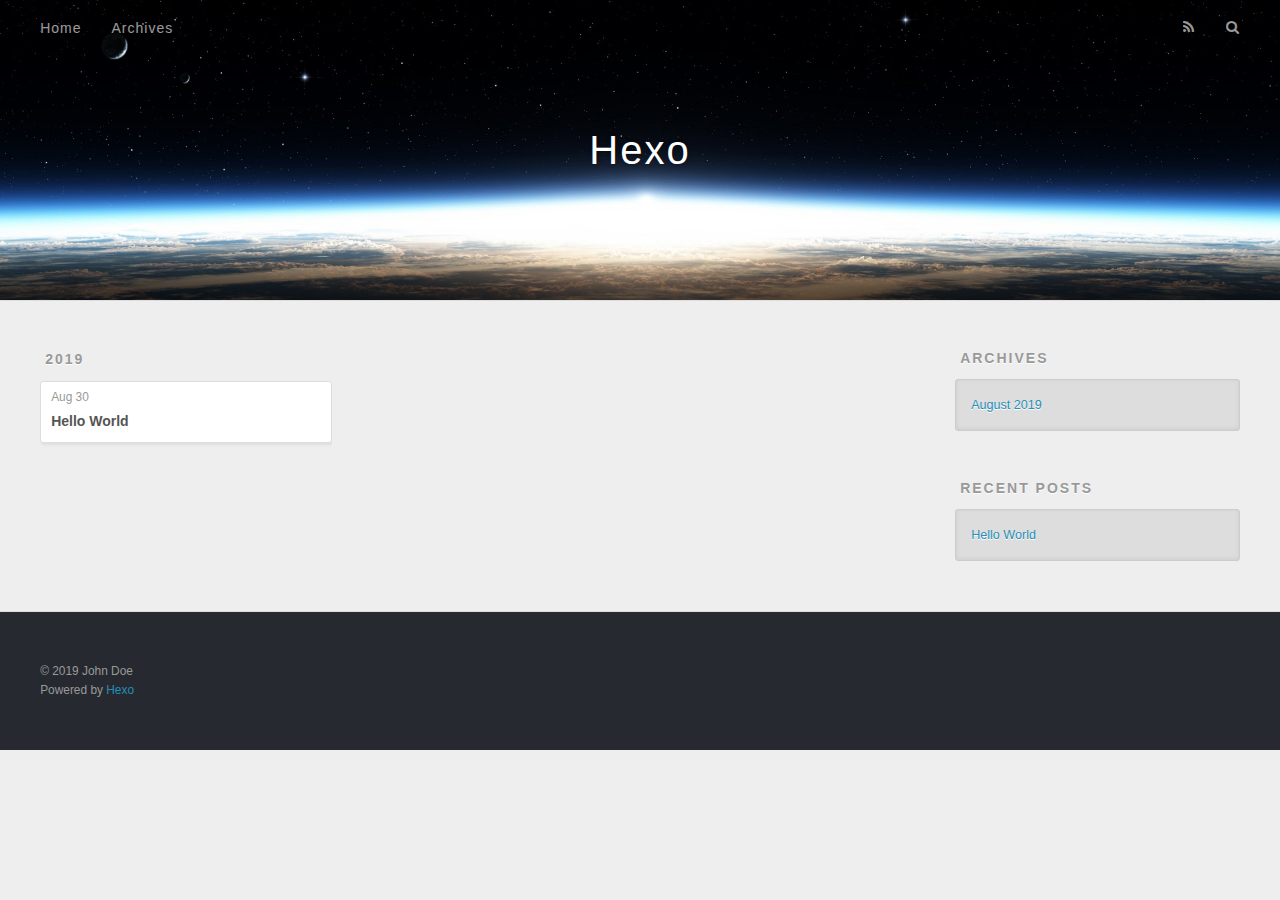
==== archives/index.html @ a0ad6d17 "Site updated: 2019-08-30 20:45:48" ====
<!DOCTYPE html>
<html>
<head><meta name="generator" content="Hexo 3.9.0">
  <meta charset="utf-8">
  

  
  <title>Archives | Hexo</title>
  <meta name="viewport" content="width=device-width, initial-scale=1, maximum-scale=1">
  <meta property="og:type" content="website">
<meta property="og:title" content="Hexo">
<meta property="og:url" content="http://yoursite.com/archives/index.html">
<meta property="og:site_name" content="Hexo">
<meta property="og:locale" content="en">
<meta name="twitter:card" content="summary">
<meta name="twitter:title" content="Hexo">
  
    <link rel="alternate" href="/atom.xml" title="Hexo" type="application/atom+xml">
  
  
    <link rel="icon" href="/favicon.png">
  
  
    <link href="//fonts.googleapis.com/css?family=Source+Code+Pro" rel="stylesheet" type="text/css">
  
  <link rel="stylesheet" href="/css/style.css">
</head>
</html>
<body>
  <div id="container">
    <div id="wrap">
      <header id="header">
  <div id="banner"></div>
  <div id="header-outer" class="outer">
    <div id="header-title" class="inner">
      <h1 id="logo-wrap">
        <a href="/" id="logo">Hexo</a>
      </h1>
      
    </div>
    <div id="header-inner" class="inner">
      <nav id="main-nav">
        <a id="main-nav-toggle" class="nav-icon"></a>
        
          <a class="main-nav-link" href="/">Home</a>
        
          <a class="main-nav-link" href="/archives">Archives</a>
        
      </nav>
      <nav id="sub-nav">
        
          <a id="nav-rss-link" class="nav-icon" href="/atom.xml" title="RSS Feed"></a>
        
        <a id="nav-search-btn" class="nav-icon" title="Search"></a>
      </nav>
      <div id="search-form-wrap">
        <form action="//google.com/search" method="get" accept-charset="UTF-8" class="search-form"><input type="search" name="q" class="search-form-input" placeholder="Search"><button type="submit" class="search-form-submit">&#xF002;</button><input type="hidden" name="sitesearch" value="http://yoursite.com"></form>
      </div>
    </div>
  </div>
</header>
      <div class="outer">
        <section id="main">
  
  
    
    
      
      
      <section class="archives-wrap">
        <div class="archive-year-wrap">
          <a href="/archives/2019" class="archive-year">2019</a>
        </div>
        <div class="archives">
    
    <article class="archive-article archive-type-post">
  <div class="archive-article-inner">
    <header class="archive-article-header">
      <a href="/2019/08/30/hello-world/" class="archive-article-date">
  <time datetime="2019-08-30T17:20:43.000Z" itemprop="datePublished">Aug 30</time>
</a>
      
  
    <h1 itemprop="name">
      <a class="archive-article-title" href="/2019/08/30/hello-world/">Hello World</a>
    </h1>
  

    </header>
  </div>
</article>
  
  
    </div></section>
  


</section>
        
          <aside id="sidebar">
  
    

  
    

  
    
  
    
  <div class="widget-wrap">
    <h3 class="widget-title">Archives</h3>
    <div class="widget">
      <ul class="archive-list"><li class="archive-list-item"><a class="archive-list-link" href="/archives/2019/08/">August 2019</a></li></ul>
    </div>
  </div>


  
    
  <div class="widget-wrap">
    <h3 class="widget-title">Recent Posts</h3>
    <div class="widget">
      <ul>
        
          <li>
            <a href="/2019/08/30/hello-world/">Hello World</a>
          </li>
        
      </ul>
    </div>
  </div>

  
</aside>
        
      </div>
      <footer id="footer">
  
  <div class="outer">
    <div id="footer-info" class="inner">
      &copy; 2019 John Doe<br>
      Powered by <a href="http://hexo.io/" target="_blank">Hexo</a>
    </div>
  </div>
</footer>
    </div>
    <nav id="mobile-nav">
  
    <a href="/" class="mobile-nav-link">Home</a>
  
    <a href="/archives" class="mobile-nav-link">Archives</a>
  
</nav>
    

<script src="//ajax.googleapis.com/ajax/libs/jquery/2.0.3/jquery.min.js"></script>


  <link rel="stylesheet" href="/fancybox/jquery.fancybox.css">
  <script src="/fancybox/jquery.fancybox.pack.js"></script>


<script src="/js/script.js"></script>



  </div>
</body>
</html>
---- css/style.css ----
body {
  width: 100%;
}
body:before,
body:after {
  content: "";
  display: table;
}
body:after {
  clear: both;
}
html,
body,
div,
span,
applet,
object,
iframe,
h1,
h2,
h3,
h4,
h5,
h6,
p,
blockquote,
pre,
a,
abbr,
acronym,
address,
big,
cite,
code,
del,
dfn,
em,
img,
ins,
kbd,
q,
s,
samp,
small,
strike,
strong,
sub,
sup,
tt,
var,
dl,
dt,
dd,
ol,
ul,
li,
fieldset,
form,
label,
legend,
table,
caption,
tbody,
tfoot,
thead,
tr,
th,
td {
  margin: 0;
  padding: 0;
  border: 0;
  outline: 0;
  font-weight: inherit;
  font-style: inherit;
  font-family: inherit;
  font-size: 100%;
  vertical-align: baseline;
}
body {
  line-height: 1;
  color: #000;
  background: #fff;
}
ol,
ul {
  list-style: none;
}
table {
  border-collapse: separate;
  border-spacing: 0;
  vertical-align: middle;
}
caption,
th,
td {
  text-align: left;
  font-weight: normal;
  vertical-align: middle;
}
a img {
  border: none;
}
input,
button {
  margin: 0;
  padding: 0;
}
input::-moz-focus-inner,
button::-moz-focus-inner {
  border: 0;
  padding: 0;
}
@font-face {
  font-family: FontAwesome;
  font-style: normal;
  font-weight: normal;
  src: url("fonts/fontawesome-webfont.eot?v=#4.0.3");
  src: url("fonts/fontawesome-webfont.eot?#iefix&v=#4.0.3") format("embedded-opentype"), url("fonts/fontawesome-webfont.woff?v=#4.0.3") format("woff"), url("fonts/fontawesome-webfont.ttf?v=#4.0.3") format("truetype"), url("fonts/fontawesome-webfont.svg#fontawesomeregular?v=#4.0.3") format("svg");
}
html,
body,
#container {
  height: 100%;
}
body {
  background: #eee;
  font: 14px -apple-system, BlinkMacSystemFont, "Segoe UI", "Roboto", "Oxygen", "Ubuntu", "Cantarell", "Fira Sans", "Droid Sans", "Helvetica Neue", sans-serif;
  -webkit-text-size-adjust: 100%;
}
.outer {
  max-width: 1220px;
  margin: 0 auto;
  padding: 0 20px;
}
.outer:before,
.outer:after {
  content: "";
  display: table;
}
.outer:after {
  clear: both;
}
.inner {
  display: inline;
  float: left;
  width: 98.33333333333333%;
  margin: 0 0.833333333333333%;
}
.left,
.alignleft {
  float: left;
}
.right,
.alignright {
  float: right;
}
.clear {
  clear: both;
}
#container {
  position: relative;
}
.mobile-nav-on {
  overflow: hidden;
}
#wrap {
  height: 100%;
  width: 100%;
  position: absolute;
  top: 0;
  left: 0;
  -webkit-transition: 0.2s ease-out;
  -moz-transition: 0.2s ease-out;
  -ms-transition: 0.2s ease-out;
  transition: 0.2s ease-out;
  z-index: 1;
  background: #eee;
}
.mobile-nav-on #wrap {
  left: 280px;
}
@media screen and (min-width: 768px) {
  #main {
    display: inline;
    float: left;
    width: 73.33333333333333%;
    margin: 0 0.833333333333333%;
  }
}
.article-date,
.article-category-link,
.archive-year,
.widget-title {
  text-decoration: none;
  text-transform: uppercase;
  letter-spacing: 2px;
  color: #999;
  margin-bottom: 1em;
  margin-left: 5px;
  line-height: 1em;
  text-shadow: 0 1px #fff;
  font-weight: bold;
}
.article-inner,
.archive-article-inner {
  background: #fff;
  -webkit-box-shadow: 1px 2px 3px #ddd;
  box-shadow: 1px 2px 3px #ddd;
  border: 1px solid #ddd;
  border-radius: 3px;
}
.article-entry h1,
.widget h1 {
  font-size: 2em;
}
.article-entry h2,
.widget h2 {
  font-size: 1.5em;
}
.article-entry h3,
.widget h3 {
  font-size: 1.3em;
}
.article-entry h4,
.widget h4 {
  font-size: 1.2em;
}
.article-entry h5,
.widget h5 {
  font-size: 1em;
}
.article-entry h6,
.widget h6 {
  font-size: 1em;
  color: #999;
}
.article-entry hr,
.widget hr {
  border: 1px dashed #ddd;
}
.article-entry strong,
.widget strong {
  font-weight: bold;
}
.article-entry em,
.widget em,
.article-entry cite,
.widget cite {
  font-style: italic;
}
.article-entry sup,
.widget sup,
.article-entry sub,
.widget sub {
  font-size: 0.75em;
  line-height: 0;
  position: relative;
  vertical-align: baseline;
}
.article-entry sup,
.widget sup {
  top: -0.5em;
}
.article-entry sub,
.widget sub {
  bottom: -0.2em;
}
.article-entry small,
.widget small {
  font-size: 0.85em;
}
.article-entry acronym,
.widget acronym,
.article-entry abbr,
.widget abbr {
  border-bottom: 1px dotted;
}
.article-entry ul,
.widget ul,
.article-entry ol,
.widget ol,
.article-entry dl,
.widget dl {
  margin: 0 20px;
  line-height: 1.6em;
}
.article-entry ul ul,
.widget ul ul,
.article-entry ol ul,
.widget ol ul,
.article-entry ul ol,
.widget ul ol,
.article-entry ol ol,
.widget ol ol {
  margin-top: 0;
  margin-bottom: 0;
}
.article-entry ul,
.widget ul {
  list-style: disc;
}
.article-entry ol,
.widget ol {
  list-style: decimal;
}
.article-entry dt,
.widget dt {
  font-weight: bold;
}
#header {
  height: 300px;
  position: relative;
  border-bottom: 1px solid #ddd;
}
#header:before,
#header:after {
  content: "";
  position: absolute;
  left: 0;
  right: 0;
  height: 40px;
}
#header:before {
  top: 0;
  background: -webkit-linear-gradient(rgba(0,0,0,0.2), transparent);
  background: -moz-linear-gradient(rgba(0,0,0,0.2), transparent);
  background: -ms-linear-gradient(rgba(0,0,0,0.2), transparent);
  background: linear-gradient(rgba(0,0,0,0.2), transparent);
}
#header:after {
  bottom: 0;
  background: -webkit-linear-gradient(transparent, rgba(0,0,0,0.2));
  background: -moz-linear-gradient(transparent, rgba(0,0,0,0.2));
  background: -ms-linear-gradient(transparent, rgba(0,0,0,0.2));
  background: linear-gradient(transparent, rgba(0,0,0,0.2));
}
#header-outer {
  height: 100%;
  position: relative;
}
#header-inner {
  position: relative;
  overflow: hidden;
}
#banner {
  position: absolute;
  top: 0;
  left: 0;
  width: 100%;
  height: 100%;
  background: url("images/banner.jpg") center #000;
  -webkit-background-size: cover;
  -moz-background-size: cover;
  background-size: cover;
  z-index: -1;
}
#header-title {
  text-align: center;
  height: 40px;
  position: absolute;
  top: 50%;
  left: 0;
  margin-top: -20px;
}
#logo,
#subtitle {
  text-decoration: none;
  color: #fff;
  font-weight: 300;
  text-shadow: 0 1px 4px rgba(0,0,0,0.3);
}
#logo {
  font-size: 40px;
  line-height: 40px;
  letter-spacing: 2px;
}
#subtitle {
  font-size: 16px;
  line-height: 16px;
  letter-spacing: 1px;
}
#subtitle-wrap {
  margin-top: 16px;
}
#main-nav {
  float: left;
  margin-left: -15px;
}
.nav-icon,
.main-nav-link {
  float: left;
  color: #fff;
  opacity: 0.6;
  text-decoration: none;
  text-shadow: 0 1px rgba(0,0,0,0.2);
  -webkit-transition: opacity 0.2s;
  -moz-transition: opacity 0.2s;
  -ms-transition: opacity 0.2s;
  transition: opacity 0.2s;
  display: block;
  padding: 20px 15px;
}
.nav-icon:hover,
.main-nav-link:hover {
  opacity: 1;
}
.nav-icon {
  font-family: FontAwesome;
  text-align: center;
  font-size: 14px;
  width: 14px;
  height: 14px;
  padding: 20px 15px;
  position: relative;
  cursor: pointer;
}
.main-nav-link {
  font-weight: 300;
  letter-spacing: 1px;
}
@media screen and (max-width: 479px) {
  .main-nav-link {
    display: none;
  }
}
#main-nav-toggle {
  display: none;
}
#main-nav-toggle:before {
  content: "\f0c9";
}
@media screen and (max-width: 479px) {
  #main-nav-toggle {
    display: block;
  }
}
#sub-nav {
  float: right;
  margin-right: -15px;
}
#nav-rss-link:before {
  content: "\f09e";
}
#nav-search-btn:before {
  content: "\f002";
}
#search-form-wrap {
  position: absolute;
  top: 15px;
  width: 150px;
  height: 30px;
  right: -150px;
  opacity: 0;
  -webkit-transition: 0.2s ease-out;
  -moz-transition: 0.2s ease-out;
  -ms-transition: 0.2s ease-out;
  transition: 0.2s ease-out;
}
#search-form-wrap.on {
  opacity: 1;
  right: 0;
}
@media screen and (max-width: 479px) {
  #search-form-wrap {
    width: 100%;
    right: -100%;
  }
}
.search-form {
  position: absolute;
  top: 0;
  left: 0;
  right: 0;
  background: #fff;
  padding: 5px 15px;
  border-radius: 15px;
  -webkit-box-shadow: 0 0 10px rgba(0,0,0,0.3);
  box-shadow: 0 0 10px rgba(0,0,0,0.3);
}
.search-form-input {
  border: none;
  background: none;
  color: #555;
  width: 100%;
  font: 13px -apple-system, BlinkMacSystemFont, "Segoe UI", "Roboto", "Oxygen", "Ubuntu", "Cantarell", "Fira Sans", "Droid Sans", "Helvetica Neue", sans-serif;
  outline: none;
}
.search-form-input::-webkit-search-results-decoration,
.search-form-input::-webkit-search-cancel-button {
  -webkit-appearance: none;
}
.search-form-submit {
  position: absolute;
  top: 50%;
  right: 10px;
  margin-top: -7px;
  font: 13px FontAwesome;
  border: none;
  background: none;
  color: #bbb;
  cursor: pointer;
}
.search-form-submit:hover,
.search-form-submit:focus {
  color: #777;
}
.article {
  margin: 50px 0;
}
.article-inner {
  overflow: hidden;
}
.article-meta:before,
.article-meta:after {
  content: "";
  display: table;
}
.article-meta:after {
  clear: both;
}
.article-date {
  float: left;
}
.article-category {
  float: left;
  line-height: 1em;
  color: #ccc;
  text-shadow: 0 1px #fff;
  margin-left: 8px;
}
.article-category:before {
  content: "\2022";
}
.article-category-link {
  margin: 0 12px 1em;
}
.article-header {
  padding: 20px 20px 0;
}
.article-title {
  text-decoration: none;
  font-size: 2em;
  font-weight: bold;
  color: #555;
  line-height: 1.1em;
  -webkit-transition: color 0.2s;
  -moz-transition: color 0.2s;
  -ms-transition: color 0.2s;
  transition: color 0.2s;
}
a.article-title:hover {
  color: #258fb8;
}
.article-entry {
  color: #555;
  padding: 0 20px;
}
.article-entry:before,
.article-entry:after {
  content: "";
  display: table;
}
.article-entry:after {
  clear: both;
}
.article-entry p,
.article-entry table {
  line-height: 1.6em;
  margin: 1.6em 0;
}
.article-entry h1,
.article-entry h2,
.article-entry h3,
.article-entry h4,
.article-entry h5,
.article-entry h6 {
  font-weight: bold;
}
.article-entry h1,
.article-entry h2,
.article-entry h3,
.article-entry h4,
.article-entry h5,
.article-entry h6 {
  line-height: 1.1em;
  margin: 1.1em 0;
}
.article-entry a {
  color: #258fb8;
  text-decoration: none;
}
.article-entry a:hover {
  text-decoration: underline;
}
.article-entry ul,
.article-entry ol,
.article-entry dl {
  margin-top: 1.6em;
  margin-bottom: 1.6em;
}
.article-entry img,
.article-entry video {
  max-width: 100%;
  height: auto;
  display: block;
  margin: auto;
}
.article-entry iframe {
  border: none;
}
.article-entry table {
  width: 100%;
  border-collapse: collapse;
  border-spacing: 0;
}
.article-entry th {
  font-weight: bold;
  border-bottom: 3px solid #ddd;
  padding-bottom: 0.5em;
}
.article-entry td {
  border-bottom: 1px solid #ddd;
  padding: 10px 0;
}
.article-entry blockquote {
  font-family: Georgia, "Times New Roman", serif;
  font-size: 1.4em;
  margin: 1.6em 20px;
  text-align: center;
}
.article-entry blockquote footer {
  font-size: 14px;
  margin: 1.6em 0;
  font-family: -apple-system, BlinkMacSystemFont, "Segoe UI", "Roboto", "Oxygen", "Ubuntu", "Cantarell", "Fira Sans", "Droid Sans", "Helvetica Neue", sans-serif;
}
.article-entry blockquote footer cite:before {
  content: "—";
  padding: 0 0.5em;
}
.article-entry .pullquote {
  text-align: left;
  width: 45%;
  margin: 0;
}
.article-entry .pullquote.left {
  margin-left: 0.5em;
  margin-right: 1em;
}
.article-entry .pullquote.right {
  margin-right: 0.5em;
  margin-left: 1em;
}
.article-entry .caption {
  color: #999;
  display: block;
  font-size: 0.9em;
  margin-top: 0.5em;
  position: relative;
  text-align: center;
}
.article-entry .video-container {
  position: relative;
  padding-top: 56.25%;
  height: 0;
  overflow: hidden;
}
.article-entry .video-container iframe,
.article-entry .video-container object,
.article-entry .video-container embed {
  position: absolute;
  top: 0;
  left: 0;
  width: 100%;
  height: 100%;
  margin-top: 0;
}
.article-more-link a {
  display: inline-block;
  line-height: 1em;
  padding: 6px 15px;
  border-radius: 15px;
  background: #eee;
  color: #999;
  text-shadow: 0 1px #fff;
  text-decoration: none;
}
.article-more-link a:hover {
  background: #258fb8;
  color: #fff;
  text-decoration: none;
  text-shadow: 0 1px #1e7293;
}
.article-footer {
  font-size: 0.85em;
  line-height: 1.6em;
  border-top: 1px solid #ddd;
  padding-top: 1.6em;
  margin: 0 20px 20px;
}
.article-footer:before,
.article-footer:after {
  content: "";
  display: table;
}
.article-footer:after {
  clear: both;
}
.article-footer a {
  color: #999;
  text-decoration: none;
}
.article-footer a:hover {
  color: #555;
}
.article-tag-list-item {
  float: left;
  margin-right: 10px;
}
.article-tag-list-link:before {
  content: "#";
}
.article-comment-link {
  float: right;
}
.article-comment-link:before {
  content: "\f075";
  font-family: FontAwesome;
  padding-right: 8px;
}
.article-share-link {
  cursor: pointer;
  float: right;
  margin-left: 20px;
}
.article-share-link:before {
  content: "\f064";
  font-family: FontAwesome;
  padding-right: 6px;
}
#article-nav {
  position: relative;
}
#article-nav:before,
#article-nav:after {
  content: "";
  display: table;
}
#article-nav:after {
  clear: both;
}
@media screen and (min-width: 768px) {
  #article-nav {
    margin: 50px 0;
  }
  #article-nav:before {
    width: 8px;
    height: 8px;
    position: absolute;
    top: 50%;
    left: 50%;
    margin-top: -4px;
    margin-left: -4px;
    content: "";
    border-radius: 50%;
    background: #ddd;
    -webkit-box-shadow: 0 1px 2px #fff;
    box-shadow: 0 1px 2px #fff;
  }
}
.article-nav-link-wrap {
  text-decoration: none;
  text-shadow: 0 1px #fff;
  color: #999;
  -webkit-box-sizing: border-box;
  -moz-box-sizing: border-box;
  box-sizing: border-box;
  margin-top: 50px;
  text-align: center;
  display: block;
}
.article-nav-link-wrap:hover {
  color: #555;
}
@media screen and (min-width: 768px) {
  .article-nav-link-wrap {
    width: 50%;
    margin-top: 0;
  }
}
@media screen and (min-width: 768px) {
  #article-nav-newer {
    float: left;
    text-align: right;
    padding-right: 20px;
  }
}
@media screen and (min-width: 768px) {
  #article-nav-older {
    float: right;
    text-align: left;
    padding-left: 20px;
  }
}
.article-nav-caption {
  text-transform: uppercase;
  letter-spacing: 2px;
  color: #ddd;
  line-height: 1em;
  font-weight: bold;
}
#article-nav-newer .article-nav-caption {
  margin-right: -2px;
}
.article-nav-title {
  font-size: 0.85em;
  line-height: 1.6em;
  margin-top: 0.5em;
}
.article-share-box {
  position: absolute;
  display: none;
  background: #fff;
  -webkit-box-shadow: 1px 2px 10px rgba(0,0,0,0.2);
  box-shadow: 1px 2px 10px rgba(0,0,0,0.2);
  border-radius: 3px;
  margin-left: -145px;
  overflow: hidden;
  z-index: 1;
}
.article-share-box.on {
  display: block;
}
.article-share-input {
  width: 100%;
  background: none;
  -webkit-box-sizing: border-box;
  -moz-box-sizing: border-box;
  box-sizing: border-box;
  font: 14px -apple-system, BlinkMacSystemFont, "Segoe UI", "Roboto", "Oxygen", "Ubuntu", "Cantarell", "Fira Sans", "Droid Sans", "Helvetica Neue", sans-serif;
  padding: 0 15px;
  color: #555;
  outline: none;
  border: 1px solid #ddd;
  border-radius: 3px 3px 0 0;
  height: 36px;
  line-height: 36px;
}
.article-share-links {
  background: #eee;
}
.article-share-links:before,
.article-share-links:after {
  content: "";
  display: table;
}
.article-share-links:after {
  clear: both;
}
.article-share-twitter,
.article-share-facebook,
.article-share-pinterest,
.article-share-google {
  width: 50px;
  height: 36px;
  display: block;
  float: left;
  position: relative;
  color: #999;
  text-shadow: 0 1px #fff;
}
.article-share-twitter:before,
.article-share-facebook:before,
.article-share-pinterest:before,
.article-share-google:before {
  font-size: 20px;
  font-family: FontAwesome;
  width: 20px;
  height: 20px;
  position: absolute;
  top: 50%;
  left: 50%;
  margin-top: -10px;
  margin-left: -10px;
  text-align: center;
}
.article-share-twitter:hover,
.article-share-facebook:hover,
.article-share-pinterest:hover,
.article-share-google:hover {
  color: #fff;
}
.article-share-twitter:before {
  content: "\f099";
}
.article-share-twitter:hover {
  background: #00aced;
  text-shadow: 0 1px #008abe;
}
.article-share-facebook:before {
  content: "\f09a";
}
.article-share-facebook:hover {
  background: #3b5998;
  text-shadow: 0 1px #2f477a;
}
.article-share-pinterest:before {
  content: "\f0d2";
}
.article-share-pinterest:hover {
  background: #cb2027;
  text-shadow: 0 1px #a21a1f;
}
.article-share-google:before {
  content: "\f0d5";
}
.article-share-google:hover {
  background: #dd4b39;
  text-shadow: 0 1px #be3221;
}
.article-gallery {
  background: #000;
  position: relative;
}
.article-gallery-photos {
  position: relative;
  overflow: hidden;
}
.article-gallery-img {
  display: none;
  max-width: 100%;
}
.article-gallery-img:first-child {
  display: block;
}
.article-gallery-img.loaded {
  position: absolute;
  display: block;
}
.article-gallery-img img {
  display: block;
  max-width: 100%;
  margin: 0 auto;
}
#comments {
  background: #fff;
  -webkit-box-shadow: 1px 2px 3px #ddd;
  box-shadow: 1px 2px 3px #ddd;
  padding: 20px;
  border: 1px solid #ddd;
  border-radius: 3px;
  margin: 50px 0;
}
#comments a {
  color: #258fb8;
}
.archives-wrap {
  margin: 50px 0;
}
.archives:before,
.archives:after {
  content: "";
  display: table;
}
.archives:after {
  clear: both;
}
.archive-year-wrap {
  margin-bottom: 1em;
}
.archives {
  -webkit-column-gap: 10px;
  -moz-column-gap: 10px;
  column-gap: 10px;
}
@media screen and (min-width: 480px) and (max-width: 767px) {
  .archives {
    -webkit-column-count: 2;
    -moz-column-count: 2;
    column-count: 2;
  }
}
@media screen and (min-width: 768px) {
  .archives {
    -webkit-column-count: 3;
    -moz-column-count: 3;
    column-count: 3;
  }
}
.archive-article {
  -webkit-column-break-inside: avoid;
  page-break-inside: avoid;
  overflow: hidden;
  break-inside: avoid-column;
}
.archive-article-inner {
  padding: 10px;
  margin-bottom: 15px;
}
.archive-article-title {
  text-decoration: none;
  font-weight: bold;
  color: #555;
  -webkit-transition: color 0.2s;
  -moz-transition: color 0.2s;
  -ms-transition: color 0.2s;
  transition: color 0.2s;
  line-height: 1.6em;
}
.archive-article-title:hover {
  color: #258fb8;
}
.archive-article-footer {
  margin-top: 1em;
}
.archive-article-date {
  color: #999;
  text-decoration: none;
  font-size: 0.85em;
  line-height: 1em;
  margin-bottom: 0.5em;
  display: block;
}
#page-nav {
  margin: 50px auto;
  background: #fff;
  -webkit-box-shadow: 1px 2px 3px #ddd;
  box-shadow: 1px 2px 3px #ddd;
  border: 1px solid #ddd;
  border-radius: 3px;
  text-align: center;
  color: #999;
  overflow: hidden;
}
#page-nav:before,
#page-nav:after {
  content: "";
  display: table;
}
#page-nav:after {
  clear: both;
}
#page-nav a,
#page-nav span {
  padding: 10px 20px;
  line-height: 1;
  height: 2ex;
}
#page-nav a {
  color: #999;
  text-decoration: none;
}
#page-nav a:hover {
  background: #999;
  color: #fff;
}
#page-nav .prev {
  float: left;
}
#page-nav .next {
  float: right;
}
#page-nav .page-number {
  display: inline-block;
}
@media screen and (max-width: 479px) {
  #page-nav .page-number {
    display: none;
  }
}
#page-nav .current {
  color: #555;
  font-weight: bold;
}
#page-nav .space {
  color: #ddd;
}
#footer {
  background: #262a30;
  padding: 50px 0;
  border-top: 1px solid #ddd;
  color: #999;
}
#footer a {
  color: #258fb8;
  text-decoration: none;
}
#footer a:hover {
  text-decoration: underline;
}
#footer-info {
  line-height: 1.6em;
  font-size: 0.85em;
}
.article-entry pre,
.article-entry .highlight {
  background: #2d2d2d;
  margin: 0 -20px;
  padding: 15px 20px;
  border-style: solid;
  border-color: #ddd;
  border-width: 1px 0;
  overflow: auto;
  color: #ccc;
  line-height: 22.400000000000002px;
}
.article-entry .highlight .gutter pre,
.article-entry .gist .gist-file .gist-data .line-numbers {
  color: #666;
  font-size: 0.85em;
}
.article-entry pre,
.article-entry code {
  font-family: "Source Code Pro", Consolas, Monaco, Menlo, Consolas, monospace;
}
.article-entry code {
  background: #eee;
  text-shadow: 0 1px #fff;
  padding: 0 0.3em;
}
.article-entry pre code {
  background: none;
  text-shadow: none;
  padding: 0;
}
.article-entry .highlight pre {
  border: none;
  margin: 0;
  padding: 0;
}
.article-entry .highlight table {
  margin: 0;
  width: auto;
}
.article-entry .highlight td {
  border: none;
  padding: 0;
}
.article-entry .highlight figcaption {
  font-size: 0.85em;
  color: #999;
  line-height: 1em;
  margin-bottom: 1em;
}
.article-entry .highlight figcaption:before,
.article-entry .highlight figcaption:after {
  content: "";
  display: table;
}
.article-entry .highlight figcaption:after {
  clear: both;
}
.article-entry .highlight figcaption a {
  float: right;
}
.article-entry .highlight .gutter pre {
  text-align: right;
  padding-right: 20px;
}
.article-entry .highlight .line {
  height: 22.400000000000002px;
}
.article-entry .highlight .line.marked {
  background: #515151;
}
.article-entry .gist {
  margin: 0 -20px;
  border-style: solid;
  border-color: #ddd;
  border-width: 1px 0;
  background: #2d2d2d;
  padding: 15px 20px 15px 0;
}
.article-entry .gist .gist-file {
  border: none;
  font-family: "Source Code Pro", Consolas, Monaco, Menlo, Consolas, monospace;
  margin: 0;
}
.article-entry .gist .gist-file .gist-data {
  background: none;
  border: none;
}
.article-entry .gist .gist-file .gist-data .line-numbers {
  background: none;
  border: none;
  padding: 0 20px 0 0;
}
.article-entry .gist .gist-file .gist-data .line-data {
  padding: 0 !important;
}
.article-entry .gist .gist-file .highlight {
  margin: 0;
  padding: 0;
  border: none;
}
.article-entry .gist .gist-file .gist-meta {
  background: #2d2d2d;
  color: #999;
  font: 0.85em -apple-system, BlinkMacSystemFont, "Segoe UI", "Roboto", "Oxygen", "Ubuntu", "Cantarell", "Fira Sans", "Droid Sans", "Helvetica Neue", sans-serif;
  text-shadow: 0 0;
  padding: 0;
  margin-top: 1em;
  margin-left: 20px;
}
.article-entry .gist .gist-file .gist-meta a {
  color: #258fb8;
  font-weight: normal;
}
.article-entry .gist .gist-file .gist-meta a:hover {
  text-decoration: underline;
}
pre .comment,
pre .title {
  color: #999;
}
pre .variable,
pre .attribute,
pre .tag,
pre .regexp,
pre .ruby .constant,
pre .xml .tag .title,
pre .xml .pi,
pre .xml .doctype,
pre .html .doctype,
pre .css .id,
pre .css .class,
pre .css .pseudo {
  color: #f2777a;
}
pre .number,
pre .preprocessor,
pre .built_in,
pre .literal,
pre .params,
pre .constant {
  color: #f99157;
}
pre .class,
pre .ruby .class .title,
pre .css .rules .attribute {
  color: #9c9;
}
pre .string,
pre .value,
pre .inheritance,
pre .header,
pre .ruby .symbol,
pre .xml .cdata {
  color: #9c9;
}
pre .css .hexcolor {
  color: #6cc;
}
pre .function,
pre .python .decorator,
pre .python .title,
pre .ruby .function .title,
pre .ruby .title .keyword,
pre .perl .sub,
pre .javascript .title,
pre .coffeescript .title {
  color: #69c;
}
pre .keyword,
pre .javascript .function {
  color: #c9c;
}
@media screen and (max-width: 479px) {
  #mobile-nav {
    position: absolute;
    top: 0;
    left: 0;
    width: 280px;
    height: 100%;
    background: #191919;
    border-right: 1px solid #fff;
  }
}
@media screen and (max-width: 479px) {
  .mobile-nav-link {
    display: block;
    color: #999;
    text-decoration: none;
    padding: 15px 20px;
    font-weight: bold;
  }
  .mobile-nav-link:hover {
    color: #fff;
  }
}
@media screen and (min-width: 768px) {
  #sidebar {
    display: inline;
    float: left;
    width: 23.333333333333332%;
    margin: 0 0.833333333333333%;
  }
}
.widget-wrap {
  margin: 50px 0;
}
.widget {
  color: #777;
  text-shadow: 0 1px #fff;
  background: #ddd;
  -webkit-box-shadow: 0 -1px 4px #ccc inset;
  box-shadow: 0 -1px 4px #ccc inset;
  border: 1px solid #ccc;
  padding: 15px;
  border-radius: 3px;
}
.widget a {
  color: #258fb8;
  text-decoration: none;
}
.widget a:hover {
  text-decoration: underline;
}
.widget ul ul,
.widget ol ul,
.widget dl ul,
.widget ul ol,
.widget ol ol,
.widget dl ol,
.widget ul dl,
.widget ol dl,
.widget dl dl {
  margin-left: 15px;
  list-style: disc;
}
.widget {
  line-height: 1.6em;
  word-wrap: break-word;
  font-size: 0.9em;
}
.widget ul,
.widget ol {
  list-style: none;
  margin: 0;
}
.widget ul ul,
.widget ol ul,
.widget ul ol,
.widget ol ol {
  margin: 0 20px;
}
.widget ul ul,
.widget ol ul {
  list-style: disc;
}
.widget ul ol,
.widget ol ol {
  list-style: decimal;
}
.category-list-count,
.tag-list-count,
.archive-list-count {
  padding-left: 5px;
  color: #999;
  font-size: 0.85em;
}
.category-list-count:before,
.tag-list-count:before,
.archive-list-count:before {
  content: "(";
}
.category-list-count:after,
.tag-list-count:after,
.archive-list-count:after {
  content: ")";
}
.tagcloud a {
  margin-right: 5px;
  display: inline-block;
}
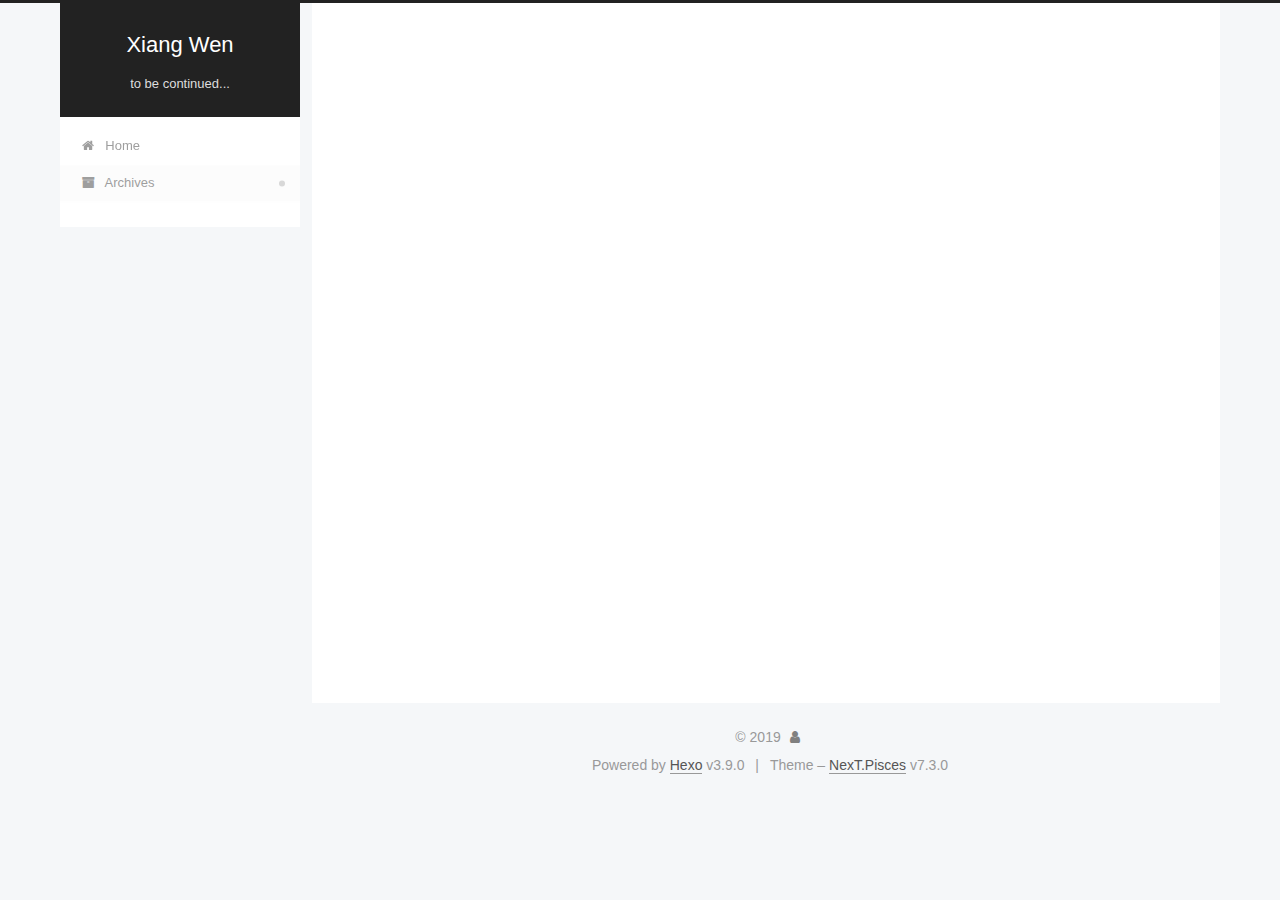
==== commit a999d3ed: "Site updated: 2019-08-30 21:58:43" ====
--- a/archives/index.html
+++ b/archives/index.html
@@ -1,170 +1,396 @@
 <!DOCTYPE html>
-<html>
-<head><meta name="generator" content="Hexo 3.9.0">
-  <meta charset="utf-8">
-  
-
-  
-  <title>Archives | Hexo</title>
-  <meta name="viewport" content="width=device-width, initial-scale=1, maximum-scale=1">
+
+
+
+
+
+<html lang="en">
+<head>
+  <meta charset="UTF-8">
+<meta name="viewport" content="width=device-width, initial-scale=1, maximum-scale=2">
+<meta name="theme-color" content="#222">
+<meta http-equiv="X-UA-Compatible" content="IE=edge">
+  <link rel="apple-touch-icon" sizes="180x180" href="/images/apple-touch-icon-next.png?v=7.3.0">
+  <link rel="icon" type="image/png" sizes="32x32" href="/images/favicon-32x32-next.png?v=7.3.0">
+  <link rel="icon" type="image/png" sizes="16x16" href="/images/favicon-16x16-next.png?v=7.3.0">
+  <link rel="mask-icon" href="/images/logo.svg?v=7.3.0" color="#222">
+
+<link rel="stylesheet" href="/css/main.css?v=7.3.0">
+
+
+<link rel="stylesheet" href="/lib/font-awesome/css/font-awesome.min.css?v=4.7.0">
+
+
+<script id="hexo-configurations">
+  var NexT = window.NexT || {};
+  var CONFIG = {
+    root: '/',
+    scheme: 'Pisces',
+    version: '7.3.0',
+    exturl: false,
+    sidebar: {"position":"left","display":"post","offset":12,"onmobile":false},
+    copycode: {"enable":false,"show_result":false,"style":null},
+    back2top: {"enable":true,"sidebar":false,"scrollpercent":false},
+    bookmark: {"enable":false,"color":"#222","save":"auto"},
+    fancybox: false,
+    mediumzoom: false,
+    lazyload: false,
+    pangu: false,
+    algolia: {
+      appID: '',
+      apiKey: '',
+      indexName: '',
+      hits: {"per_page":10},
+      labels: {"input_placeholder":"Search for Posts","hits_empty":"We didn't find any results for the search: ${query}","hits_stats":"${hits} results found in ${time} ms"}
+    },
+    localsearch: {"enable":false,"trigger":"auto","top_n_per_article":1,"unescape":false,"preload":false},
+    path: '',
+    motion: {"enable":true,"async":false,"transition":{"post_block":"fadeIn","post_header":"slideDownIn","post_body":"slideDownIn","coll_header":"slideLeftIn","sidebar":"slideUpIn"}},
+    translation: {
+      copy_button: 'Copy',
+      copy_success: 'Copied',
+      copy_failure: 'Copy failed'
+    },
+    sidebarPadding: 40
+  };
+</script>
+
   <meta property="og:type" content="website">
-<meta property="og:title" content="Hexo">
-<meta property="og:url" content="http://yoursite.com/archives/index.html">
-<meta property="og:site_name" content="Hexo">
+<meta property="og:title" content="Xiang Wen">
+<meta property="og:url" content="https://github.com/wennieX/wennieX.github.io/archives/index.html">
+<meta property="og:site_name" content="Xiang Wen">
 <meta property="og:locale" content="en">
 <meta name="twitter:card" content="summary">
-<meta name="twitter:title" content="Hexo">
-  
-    <link rel="alternate" href="/atom.xml" title="Hexo" type="application/atom+xml">
-  
-  
-    <link rel="icon" href="/favicon.png">
-  
-  
-    <link href="//fonts.googleapis.com/css?family=Source+Code+Pro" rel="stylesheet" type="text/css">
-  
-  <link rel="stylesheet" href="/css/style.css">
+<meta name="twitter:title" content="Xiang Wen">
+  <link rel="canonical" href="https://github.com/wennieX/wennieX.github.io/archives/">
+
+
+<script id="page-configurations">
+  // https://hexo.io/docs/variables.html
+  CONFIG.page = {
+    sidebar: "",
+    isHome: false,
+    isPost: false,
+    isPage: false,
+    isArchive: true
+  };
+</script>
+
+  <title>Archive | Xiang Wen</title>
+  <meta name="generator" content="Hexo 3.9.0">
+  
+
+
+
+
+
+
+
+
+  <noscript>
+  <style>
+  .use-motion .brand,
+  .use-motion .menu-item,
+  .sidebar-inner,
+  .use-motion .post-block,
+  .use-motion .pagination,
+  .use-motion .comments,
+  .use-motion .post-header,
+  .use-motion .post-body,
+  .use-motion .collection-header { opacity: initial; }
+
+  .use-motion .logo,
+  .use-motion .site-title,
+  .use-motion .site-subtitle {
+    opacity: initial;
+    top: initial;
+  }
+
+  .use-motion .logo-line-before i { left: initial; }
+  .use-motion .logo-line-after i { right: initial; }
+  </style>
+</noscript>
+
 </head>
+
+<body itemscope itemtype="http://schema.org/WebPage" lang="en">
+  <div class="container use-motion">
+    <div class="headband"></div>
+
+    <header id="header" class="header" itemscope itemtype="http://schema.org/WPHeader">
+      <div class="header-inner"><div class="site-brand-container">
+  <div class="site-meta">
+
+    <div>
+      <a href="/" class="brand" rel="start">
+        <span class="logo-line-before"><i></i></span>
+        <span class="site-title">Xiang Wen</span>
+        <span class="logo-line-after"><i></i></span>
+      </a>
+    </div>
+        <p class="site-subtitle">to be continued...</p>
+      
+  </div>
+
+  <div class="site-nav-toggle">
+    <button aria-label="Toggle navigation bar">
+      <span class="btn-bar"></span>
+      <span class="btn-bar"></span>
+      <span class="btn-bar"></span>
+    </button>
+  </div>
+</div>
+
+
+<nav class="site-nav">
+  
+  <ul id="menu" class="menu">
+      
+      
+      
+        
+        <li class="menu-item menu-item-home">
+      
+    
+
+    <a href="/" rel="section"><i class="menu-item-icon fa fa-fw fa-home"></i> <br>Home</a>
+
+  </li>
+      
+      
+      
+        
+        <li class="menu-item menu-item-archives">
+      
+    
+
+    <a href="/archives/" rel="section"><i class="menu-item-icon fa fa-fw fa-archive"></i> <br>Archives</a>
+
+  </li>
+  </ul>
+
+</nav>
+</div>
+    </header>
+
+    
+  <div class="back-to-top">
+    <i class="fa fa-arrow-up"></i>
+    <span>0%</span>
+  </div>
+
+
+    <main id="main" class="main">
+      <div class="main-inner">
+        <div class="content-wrap">
+            
+
+    
+    
+      
+      
+    
+      
+      
+    
+    
+
+  
+
+          <div id="content" class="content">
+            
+
+  
+  
+  
+  <div class="post-block archive">
+    <div id="posts" class="posts-collapse">
+      <div class="collection-title">
+        
+        
+        
+          
+        
+        <span class="collection-header">Um..! 1 post. Keep on posting.</span>
+      </div>
+      
+
+      
+
+  
+  
+
+  
+    
+    <div class="collection-year">
+      <h1 class="collection-header">2019</h1>
+    </div>
+  
+
+  <article itemscope itemtype="http://schema.org/Article">
+    <header class="post-header">
+
+      <h2 class="post-title">
+        
+          <a class="post-title-link" href="/2019/08/30/hello-world/" itemprop="url">
+            <span itemprop="name">Hello World</span>
+          </a>
+        
+      </h2>
+
+      <div class="post-meta">
+        <time class="post-time" itemprop="dateCreated"
+              datetime="2019-08-30T20:20:43+03:00"
+              content="2019-08-30">
+          08-30
+        </time>
+      </div>
+
+    </header>
+  </article>
+
+
+
+
+    </div>
+  </div>
+  
+  
+  
+
+  
+
+
+
+          </div>
+          
+
+        </div>
+          
+  
+  <div class="sidebar-toggle">
+    <div class="sidebar-toggle-line-wrap">
+      <span class="sidebar-toggle-line sidebar-toggle-line-first"></span>
+      <span class="sidebar-toggle-line sidebar-toggle-line-middle"></span>
+      <span class="sidebar-toggle-line sidebar-toggle-line-last"></span>
+    </div>
+  </div>
+
+  <aside class="sidebar">
+    <div class="sidebar-inner">
+
+      <ul class="sidebar-nav motion-element">
+        <li class="sidebar-nav-toc">
+          Table of Contents
+        </li>
+        <li class="sidebar-nav-overview">
+          Overview
+        </li>
+      </ul>
+
+      <!--noindex-->
+      <div class="post-toc-wrap sidebar-panel">
+      </div>
+      <!--/noindex-->
+
+      <div class="site-overview-wrap sidebar-panel">
+        <div class="site-author motion-element" itemprop="author" itemscope itemtype="http://schema.org/Person">
+  <p class="site-author-name" itemprop="name"></p>
+  <div class="site-description" itemprop="description"></div>
+</div>
+  <nav class="site-state motion-element">
+      <div class="site-state-item site-state-posts">
+        
+          <a href="/archives/">
+        
+          <span class="site-state-item-count">1</span>
+          <span class="site-state-item-name">posts</span>
+        </a>
+      </div>
+    
+  </nav>
+
+
+
+      </div>
+
+    </div>
+  </aside>
+  <div id="sidebar-dimmer"></div>
+
+
+      </div>
+    </main>
+
+    <footer id="footer" class="footer">
+      <div class="footer-inner">
+        <div class="copyright">&copy; <span itemprop="copyrightYear">2019</span>
+  <span class="with-love" id="animate">
+    <i class="fa fa-user"></i>
+  </span>
+  <span class="author" itemprop="copyrightHolder"></span>
+</div>
+  <div class="powered-by">Powered by <a href="https://hexo.io" class="theme-link" rel="noopener" target="_blank">Hexo</a> v3.9.0</div>
+  <span class="post-meta-divider">|</span>
+  <div class="theme-info">Theme – <a href="https://theme-next.org" class="theme-link" rel="noopener" target="_blank">NexT.Pisces</a> v7.3.0</div>
+
+        
+
+
+
+
+
+
+
+
+
+
+
+
+        
+      </div>
+    </footer>
+  </div>
+
+  
+
+
+  <script src="/lib/anime.min.js?v=3.1.0"></script>
+  <script src="/lib/velocity/velocity.min.js?v=1.2.1"></script>
+  <script src="/lib/velocity/velocity.ui.min.js?v=1.2.1"></script>
+<script src="/js/utils.js?v=7.3.0"></script><script src="/js/motion.js?v=7.3.0"></script>
+<script src="/js/schemes/pisces.js?v=7.3.0"></script>
+<script src="/js/next-boot.js?v=7.3.0"></script>
+
+
+
+  
+
+
+
+
+
+
+
+
+
+
+
+
+
+
+
+
+
+
+
+
+
+  
+
+  
+
+  
+
+</body>
 </html>
-<body>
-  <div id="container">
-    <div id="wrap">
-      <header id="header">
-  <div id="banner"></div>
-  <div id="header-outer" class="outer">
-    <div id="header-title" class="inner">
-      <h1 id="logo-wrap">
-        <a href="/" id="logo">Hexo</a>
-      </h1>
-      
-    </div>
-    <div id="header-inner" class="inner">
-      <nav id="main-nav">
-        <a id="main-nav-toggle" class="nav-icon"></a>
-        
-          <a class="main-nav-link" href="/">Home</a>
-        
-          <a class="main-nav-link" href="/archives">Archives</a>
-        
-      </nav>
-      <nav id="sub-nav">
-        
-          <a id="nav-rss-link" class="nav-icon" href="/atom.xml" title="RSS Feed"></a>
-        
-        <a id="nav-search-btn" class="nav-icon" title="Search"></a>
-      </nav>
-      <div id="search-form-wrap">
-        <form action="//google.com/search" method="get" accept-charset="UTF-8" class="search-form"><input type="search" name="q" class="search-form-input" placeholder="Search"><button type="submit" class="search-form-submit">&#xF002;</button><input type="hidden" name="sitesearch" value="http://yoursite.com"></form>
-      </div>
-    </div>
-  </div>
-</header>
-      <div class="outer">
-        <section id="main">
-  
-  
-    
-    
-      
-      
-      <section class="archives-wrap">
-        <div class="archive-year-wrap">
-          <a href="/archives/2019" class="archive-year">2019</a>
-        </div>
-        <div class="archives">
-    
-    <article class="archive-article archive-type-post">
-  <div class="archive-article-inner">
-    <header class="archive-article-header">
-      <a href="/2019/08/30/hello-world/" class="archive-article-date">
-  <time datetime="2019-08-30T17:20:43.000Z" itemprop="datePublished">Aug 30</time>
-</a>
-      
-  
-    <h1 itemprop="name">
-      <a class="archive-article-title" href="/2019/08/30/hello-world/">Hello World</a>
-    </h1>
-  
-
-    </header>
-  </div>
-</article>
-  
-  
-    </div></section>
-  
-
-
-</section>
-        
-          <aside id="sidebar">
-  
-    
-
-  
-    
-
-  
-    
-  
-    
-  <div class="widget-wrap">
-    <h3 class="widget-title">Archives</h3>
-    <div class="widget">
-      <ul class="archive-list"><li class="archive-list-item"><a class="archive-list-link" href="/archives/2019/08/">August 2019</a></li></ul>
-    </div>
-  </div>
-
-
-  
-    
-  <div class="widget-wrap">
-    <h3 class="widget-title">Recent Posts</h3>
-    <div class="widget">
-      <ul>
-        
-          <li>
-            <a href="/2019/08/30/hello-world/">Hello World</a>
-          </li>
-        
-      </ul>
-    </div>
-  </div>
-
-  
-</aside>
-        
-      </div>
-      <footer id="footer">
-  
-  <div class="outer">
-    <div id="footer-info" class="inner">
-      &copy; 2019 John Doe<br>
-      Powered by <a href="http://hexo.io/" target="_blank">Hexo</a>
-    </div>
-  </div>
-</footer>
-    </div>
-    <nav id="mobile-nav">
-  
-    <a href="/" class="mobile-nav-link">Home</a>
-  
-    <a href="/archives" class="mobile-nav-link">Archives</a>
-  
-</nav>
-    
-
-<script src="//ajax.googleapis.com/ajax/libs/jquery/2.0.3/jquery.min.js"></script>
-
-
-  <link rel="stylesheet" href="/fancybox/jquery.fancybox.css">
-  <script src="/fancybox/jquery.fancybox.pack.js"></script>
-
-
-<script src="/js/script.js"></script>
-
-
-
-  </div>
-</body>
-</html>--- a/css/main.css
+++ b/css/main.css
@@ -0,0 +1,2552 @@
+html {
+  line-height: 1.15; /* 1 */
+  -webkit-text-size-adjust: 100%; /* 2 */
+}
+body {
+  margin: 0;
+}
+main {
+  display: block;
+}
+h1 {
+  font-size: 2em;
+  margin: 0.67em 0;
+}
+hr {
+  box-sizing: content-box; /* 1 */
+  height: 0; /* 1 */
+  overflow: visible; /* 2 */
+}
+pre {
+  font-family: monospace, monospace; /* 1 */
+  font-size: 1em; /* 2 */
+}
+a {
+  background-color: transparent;
+}
+abbr[title] {
+  border-bottom: none; /* 1 */
+  text-decoration: underline; /* 2 */
+  text-decoration: underline dotted; /* 2 */
+}
+b,
+strong {
+  font-weight: bolder;
+}
+code,
+kbd,
+samp {
+  font-family: monospace, monospace; /* 1 */
+  font-size: 1em; /* 2 */
+}
+small {
+  font-size: 80%;
+}
+sub,
+sup {
+  font-size: 75%;
+  line-height: 0;
+  position: relative;
+  vertical-align: baseline;
+}
+sub {
+  bottom: -0.25em;
+}
+sup {
+  top: -0.5em;
+}
+img {
+  border-style: none;
+}
+button,
+input,
+optgroup,
+select,
+textarea {
+  font-family: inherit; /* 1 */
+  font-size: 100%; /* 1 */
+  line-height: 1.15; /* 1 */
+  margin: 0; /* 2 */
+}
+button,
+input {
+/* 1 */
+  overflow: visible;
+}
+button,
+select {
+/* 1 */
+  text-transform: none;
+}
+button,
+[type='button'],
+[type='reset'],
+[type='submit'] {
+  -webkit-appearance: button;
+}
+button::-moz-focus-inner,
+[type='button']::-moz-focus-inner,
+[type='reset']::-moz-focus-inner,
+[type='submit']::-moz-focus-inner {
+  border-style: none;
+  padding: 0;
+}
+button:-moz-focusring,
+[type='button']:-moz-focusring,
+[type='reset']:-moz-focusring,
+[type='submit']:-moz-focusring {
+  outline: 1px dotted ButtonText;
+}
+fieldset {
+  padding: 0.35em 0.75em 0.625em;
+}
+legend {
+  box-sizing: border-box; /* 1 */
+  color: inherit; /* 2 */
+  display: table; /* 1 */
+  max-width: 100%; /* 1 */
+  padding: 0; /* 3 */
+  white-space: normal; /* 1 */
+}
+progress {
+  vertical-align: baseline;
+}
+textarea {
+  overflow: auto;
+}
+[type='checkbox'],
+[type='radio'] {
+  box-sizing: border-box; /* 1 */
+  padding: 0; /* 2 */
+}
+[type='number']::-webkit-inner-spin-button,
+[type='number']::-webkit-outer-spin-button {
+  height: auto;
+}
+[type='search'] {
+  outline-offset: -2px; /* 2 */
+  -webkit-appearance: textfield; /* 1 */
+}
+[type='search']::-webkit-search-decoration {
+  -webkit-appearance: none;
+}
+::-webkit-file-upload-button {
+  font: inherit; /* 2 */
+  -webkit-appearance: button; /* 1 */
+}
+details {
+  display: block;
+}
+summary {
+  display: list-item;
+}
+template {
+  display: none;
+}
+[hidden] {
+  display: none;
+}
+::selection {
+  background: #262a30;
+  color: #fff;
+}
+body {
+  background: #f5f7f9;
+  color: #555;
+  font-family: 'Lato', "PingFang SC", "Microsoft YaHei", sans-serif;
+  font-size: 1em;
+  line-height: 2;
+}
+@media (max-width: 991px) {
+  body {
+    padding-right: 0;
+  }
+}
+h1,
+h2,
+h3,
+h4,
+h5,
+h6 {
+  font-family: 'Lato', "PingFang SC", "Microsoft YaHei", sans-serif;
+  font-weight: bold;
+  line-height: 1.5;
+  margin: 20px 0 15px;
+  padding: 0;
+}
+h1 {
+  font-size: 1.75em;
+}
+h2 {
+  font-size: 1.625em;
+}
+h3 {
+  font-size: 1.5em;
+}
+h4 {
+  font-size: 1.375em;
+}
+h5 {
+  font-size: 1.25em;
+}
+h6 {
+  font-size: 1.125em;
+}
+p {
+  margin: 0 0 20px 0;
+}
+a,
+span.exturl {
+  overflow-wrap: break-word;
+  word-wrap: break-word;
+  background-color: transparent;
+  border-bottom: 1px solid #999;
+  color: #555;
+  outline: none;
+  text-decoration: none;
+  cursor: pointer;
+}
+a:hover,
+span.exturl:hover {
+  border-bottom-color: #222;
+  color: #222;
+}
+iframe,
+img,
+video {
+  display: block;
+  margin-left: auto;
+  margin-right: auto;
+  max-width: 100%;
+}
+hr {
+  background-color: #ddd;
+  background-image: repeating-linear-gradient(-45deg, #fff, #fff 4px, transparent 4px, transparent 8px);
+  border: 0;
+  height: 3px;
+  margin: 40px 0;
+}
+blockquote {
+  border-left: 4px solid #ddd;
+  color: #666;
+  margin: 0;
+  padding: 0 15px;
+}
+blockquote cite::before {
+  content: '-';
+  padding: 0 5px;
+}
+dt {
+  font-weight: 700;
+}
+dd {
+  margin: 0;
+  padding: 0;
+}
+kbd {
+  background-color: #f9f9f9;
+  background-image: linear-gradient(top, #eee, #fff, #eee);
+  border: 1px solid #ccc;
+  border-radius: 0.2em;
+  box-shadow: 0.1em 0.1em 0.2em rgba(0,0,0,0.1);
+  font-family: inherit;
+  padding: 0.1em 0.3em;
+  white-space: nowrap;
+}
+.text-left {
+  text-align: left;
+}
+.text-center {
+  text-align: center;
+}
+.text-right {
+  text-align: right;
+}
+.text-justify {
+  text-align: justify;
+}
+.text-nowrap {
+  white-space: nowrap;
+}
+.text-lowercase {
+  text-transform: lowercase;
+}
+.text-uppercase {
+  text-transform: uppercase;
+}
+.text-capitalize {
+  text-transform: capitalize;
+}
+.center-block {
+  display: block;
+  margin-left: auto;
+  margin-right: auto;
+}
+.clearfix::before,
+.clearfix::after {
+  content: ' ';
+  display: table;
+}
+.clearfix::after {
+  clear: both;
+}
+.pullquote {
+  width: 45%;
+}
+.pullquote.left {
+  float: left;
+  margin-left: 5px;
+  margin-right: 10px;
+}
+.pullquote.right {
+  float: right;
+  margin-left: 10px;
+  margin-right: 5px;
+}
+.translation {
+  color: #999;
+  font-size: 0.875em;
+  margin-top: -20px;
+}
+.table-container {
+  -webkit-overflow-scrolling: touch;
+  overflow: auto;
+}
+table {
+  border-collapse: collapse;
+  border-spacing: 0;
+  font-size: 0.875em;
+  margin: 0 0 20px 0;
+  width: 100%;
+}
+table > tbody > tr:nth-of-type(odd) {
+  background-color: #f9f9f9;
+}
+table > tbody > tr:hover {
+  background-color: #f5f5f5;
+}
+caption,
+th,
+td {
+  font-weight: normal;
+  padding: 8px;
+  text-align: left;
+  vertical-align: middle;
+}
+th,
+td {
+  border: 1px solid #ddd;
+  border-bottom: 3px solid #ddd;
+}
+th {
+  font-weight: 700;
+  padding-bottom: 10px;
+}
+td {
+  border-bottom-width: 1px;
+}
+html,
+body {
+  height: 100%;
+}
+.container {
+  position: relative;
+}
+.header-inner {
+  margin: 0 auto;
+  padding: 100px 0 70px;
+  width: calc(100% - 20px);
+}
+@media (min-width: 1200px) {
+  .container .header-inner {
+    width: 1160px;
+  }
+}
+@media (min-width: 1600px) {
+  .container .header-inner {
+    width: 73%;
+  }
+}
+.main-inner {
+  margin: 0 auto;
+  width: calc(100% - 20px);
+}
+@media (min-width: 1200px) {
+  .container .main-inner {
+    width: 1160px;
+  }
+}
+@media (min-width: 1600px) {
+  .container .main-inner {
+    width: 73%;
+  }
+}
+.footer {
+  padding: 20px 0;
+}
+.footer-inner {
+  box-sizing: border-box;
+  margin: 0 auto;
+  width: calc(100% - 20px);
+}
+@media (min-width: 1200px) {
+  .container .footer-inner {
+    width: 1160px;
+  }
+}
+@media (min-width: 1600px) {
+  .container .footer-inner {
+    width: 73%;
+  }
+}
+pre,
+.highlight {
+  background: #f7f7f7;
+  color: #4d4d4c;
+  line-height: 1.6;
+  margin: 0 auto 20px;
+}
+pre,
+code {
+  font-family: consolas, Menlo, "PingFang SC", "Microsoft YaHei", monospace;
+}
+code {
+  overflow-wrap: break-word;
+  word-wrap: break-word;
+  background: #eee;
+  border-radius: 3px;
+  color: #555;
+  padding: 2px 4px;
+}
+pre {
+  overflow: auto;
+  padding: 10px;
+}
+pre code {
+  background: none;
+  color: #4d4d4c;
+  font-size: 0.875em;
+  padding: 0;
+  text-shadow: none;
+}
+.highlight *::selection {
+  background: #d6d6d6;
+}
+.highlight pre {
+  border: 0;
+  margin: 0;
+  padding: 10px 0;
+}
+.highlight table {
+  border: 0;
+  margin: 0;
+  width: auto;
+}
+.highlight td {
+  border: 0;
+  padding: 0;
+}
+.highlight figcaption {
+  background: #eee;
+  border-bottom: 1px solid #e9e9e9;
+  color: #4d4d4c;
+  line-height: 1em;
+  margin: 0;
+  padding: 0.5em;
+}
+.highlight figcaption::before,
+.highlight figcaption::after {
+  content: ' ';
+  display: table;
+}
+.highlight figcaption::after {
+  clear: both;
+}
+.highlight figcaption a {
+  color: #4d4d4c;
+  float: right;
+}
+.highlight figcaption a:hover {
+  border-bottom-color: #4d4d4c;
+}
+.highlight .gutter pre {
+  background-color: #eff2f3;
+  color: #869194;
+  padding-left: 10px;
+  padding-right: 10px;
+  text-align: right;
+}
+.highlight .code pre {
+  background-color: #f7f7f7;
+  padding-left: 10px;
+  width: 100%;
+}
+.gutter {
+  -moz-user-select: none;
+  -ms-user-select: none;
+  -webkit-user-select: none;
+  user-select: none;
+}
+.gist table {
+  width: auto;
+}
+.gist table td {
+  border: 0;
+}
+pre .deletion {
+  background: #fdd;
+}
+pre .addition {
+  background: #dfd;
+}
+pre .meta {
+  color: #eab700;
+  -moz-user-select: none;
+  -ms-user-select: none;
+  -webkit-user-select: none;
+  user-select: none;
+}
+pre .comment {
+  color: #8e908c;
+}
+pre .variable,
+pre .attribute,
+pre .tag,
+pre .name,
+pre .regexp,
+pre .ruby .constant,
+pre .xml .tag .title,
+pre .xml .pi,
+pre .xml .doctype,
+pre .html .doctype,
+pre .css .id,
+pre .css .class,
+pre .css .pseudo {
+  color: #c82829;
+}
+pre .number,
+pre .preprocessor,
+pre .built_in,
+pre .builtin-name,
+pre .literal,
+pre .params,
+pre .constant,
+pre .command {
+  color: #f5871f;
+}
+pre .ruby .class .title,
+pre .css .rules .attribute,
+pre .string,
+pre .symbol,
+pre .value,
+pre .inheritance,
+pre .header,
+pre .ruby .symbol,
+pre .xml .cdata,
+pre .special,
+pre .formula {
+  color: #718c00;
+}
+pre .title,
+pre .css .hexcolor {
+  color: #3e999f;
+}
+pre .function,
+pre .python .decorator,
+pre .python .title,
+pre .ruby .function .title,
+pre .ruby .title .keyword,
+pre .perl .sub,
+pre .javascript .title,
+pre .coffeescript .title {
+  color: #4271ae;
+}
+pre .keyword,
+pre .javascript .function {
+  color: #8959a8;
+}
+.blockquote-center {
+  border-left: none;
+  margin: 40px 0;
+  padding: 0;
+  position: relative;
+  text-align: center;
+}
+.blockquote-center::before,
+.blockquote-center::after {
+  background-position: 0 -6px;
+  background-repeat: no-repeat;
+  background-size: 22px 22px;
+  content: ' ';
+  display: block;
+  height: 24px;
+  opacity: 0.2;
+  position: absolute;
+  width: 100%;
+}
+.blockquote-center::before {
+  background-image: url("../images/quote-l.svg");
+  border-top: 1px solid #ccc;
+  top: -20px;
+}
+.blockquote-center::after {
+  background-image: url("../images/quote-r.svg");
+  background-position: 100% 8px;
+  border-bottom: 1px solid #ccc;
+  bottom: -20px;
+}
+.blockquote-center p,
+.blockquote-center div {
+  text-align: center;
+}
+.post-body .group-picture img {
+  border: 0;
+  box-sizing: border-box;
+  margin: 0 auto;
+  padding: 0 3px;
+}
+.post-body .group-picture-row {
+  margin-bottom: 6px;
+  overflow: hidden;
+}
+.post-body .group-picture-column {
+  float: left;
+  margin-bottom: 10px;
+}
+.post-body .label {
+  display: inline;
+  padding: 0 2px;
+}
+.post-body .label.default {
+  background-color: #f0f0f0;
+}
+.post-body .label.primary {
+  background-color: #efe6f7;
+}
+.post-body .label.info {
+  background-color: #e5f2f8;
+}
+.post-body .label.success {
+  background-color: #e7f4e9;
+}
+.post-body .label.warning {
+  background-color: #fcf6e1;
+}
+.post-body .label.danger {
+  background-color: #fae8eb;
+}
+.post-body .tabs {
+  margin-bottom: 20px;
+}
+.post-body .tabs,
+.tabs-comment {
+  display: block;
+  padding-top: 10px;
+  position: relative;
+}
+.post-body .tabs ul.nav-tabs,
+.tabs-comment ul.nav-tabs {
+  display: flex;
+  flex-wrap: wrap;
+  margin: 0;
+  margin-bottom: -1px;
+  padding: 0;
+}
+@media (max-width: 413px) {
+  .post-body .tabs ul.nav-tabs,
+  .tabs-comment ul.nav-tabs {
+    display: block;
+    margin-bottom: 5px;
+  }
+}
+.post-body .tabs ul.nav-tabs li.tab,
+.tabs-comment ul.nav-tabs li.tab {
+  background-color: #fff;
+  border-bottom: 1px solid #ddd;
+  border-left: 1px solid transparent;
+  border-right: 1px solid transparent;
+  border-top: 3px solid transparent;
+  flex-grow: 1;
+  list-style-type: none;
+}
+@media (max-width: 413px) {
+  .post-body .tabs ul.nav-tabs li.tab,
+  .tabs-comment ul.nav-tabs li.tab {
+    border-bottom: 1px solid transparent;
+    border-left: 3px solid transparent;
+    border-right: 1px solid transparent;
+    border-top: 1px solid transparent;
+  }
+}
+.post-body .tabs ul.nav-tabs li.tab a,
+.tabs-comment ul.nav-tabs li.tab a {
+  border-bottom: initial;
+  display: block;
+  line-height: 1.8em;
+  outline: 0;
+  padding: 0.25em 0.75em;
+  text-align: center;
+  transition-delay: 0s;
+  transition-duration: 0.2s;
+  transition-timing-function: ease-out;
+}
+.post-body .tabs ul.nav-tabs li.tab a i,
+.tabs-comment ul.nav-tabs li.tab a i {
+  width: 1.285714285714286em;
+}
+.post-body .tabs ul.nav-tabs li.tab.active,
+.tabs-comment ul.nav-tabs li.tab.active {
+  border-bottom: 1px solid transparent;
+  border-left: 1px solid #ddd;
+  border-right: 1px solid #ddd;
+  border-top: 3px solid #fc6423;
+}
+@media (max-width: 413px) {
+  .post-body .tabs ul.nav-tabs li.tab.active,
+  .tabs-comment ul.nav-tabs li.tab.active {
+    border-bottom: 1px solid #ddd;
+    border-left: 3px solid #fc6423;
+    border-right: 1px solid #ddd;
+    border-top: 1px solid #ddd;
+  }
+}
+.post-body .tabs ul.nav-tabs li.tab.active a,
+.tabs-comment ul.nav-tabs li.tab.active a {
+  color: #555;
+  cursor: default;
+}
+.post-body .tabs .tab-content .tab-pane,
+.tabs-comment .tab-content .tab-pane {
+  border: 1px solid #ddd;
+  padding: 20px 20px 0 20px;
+}
+.post-body .tabs .tab-content .tab-pane:not(.active),
+.tabs-comment .tab-content .tab-pane:not(.active) {
+  display: none;
+}
+.post-body .tabs .tab-content .tab-pane.active,
+.tabs-comment .tab-content .tab-pane.active {
+  display: block;
+}
+.post-body .note {
+  margin-bottom: 20px;
+  padding: 15px;
+  position: relative;
+  border: 1px solid #eee;
+  border-left-width: 5px;
+  border-radius: 3px;
+}
+.post-body .note h2,
+.post-body .note h3,
+.post-body .note h4,
+.post-body .note h5,
+.post-body .note h6 {
+  margin-top: 0;
+  border-bottom: initial;
+  margin-bottom: 0;
+  padding-top: 0;
+}
+.post-body .note p:first-child,
+.post-body .note ul:first-child,
+.post-body .note ol:first-child,
+.post-body .note table:first-child,
+.post-body .note pre:first-child,
+.post-body .note blockquote:first-child,
+.post-body .note img:first-child {
+  margin-top: 0;
+}
+.post-body .note p:last-child,
+.post-body .note ul:last-child,
+.post-body .note ol:last-child,
+.post-body .note table:last-child,
+.post-body .note pre:last-child,
+.post-body .note blockquote:last-child,
+.post-body .note img:last-child {
+  margin-bottom: 0;
+}
+.post-body .note.default {
+  border-left-color: #777;
+}
+.post-body .note.default h2,
+.post-body .note.default h3,
+.post-body .note.default h4,
+.post-body .note.default h5,
+.post-body .note.default h6 {
+  color: #777;
+}
+.post-body .note.primary {
+  border-left-color: #6f42c1;
+}
+.post-body .note.primary h2,
+.post-body .note.primary h3,
+.post-body .note.primary h4,
+.post-body .note.primary h5,
+.post-body .note.primary h6 {
+  color: #6f42c1;
+}
+.post-body .note.info {
+  border-left-color: #428bca;
+}
+.post-body .note.info h2,
+.post-body .note.info h3,
+.post-body .note.info h4,
+.post-body .note.info h5,
+.post-body .note.info h6 {
+  color: #428bca;
+}
+.post-body .note.success {
+  border-left-color: #5cb85c;
+}
+.post-body .note.success h2,
+.post-body .note.success h3,
+.post-body .note.success h4,
+.post-body .note.success h5,
+.post-body .note.success h6 {
+  color: #5cb85c;
+}
+.post-body .note.warning {
+  border-left-color: #f0ad4e;
+}
+.post-body .note.warning h2,
+.post-body .note.warning h3,
+.post-body .note.warning h4,
+.post-body .note.warning h5,
+.post-body .note.warning h6 {
+  color: #f0ad4e;
+}
+.post-body .note.danger {
+  border-left-color: #d9534f;
+}
+.post-body .note.danger h2,
+.post-body .note.danger h3,
+.post-body .note.danger h4,
+.post-body .note.danger h5,
+.post-body .note.danger h6 {
+  color: #d9534f;
+}
+.btn {
+  background: #fff;
+  border: 2px solid #555;
+  border-radius: 2px;
+  color: #555;
+  display: inline-block;
+  font-size: 0.875em;
+  line-height: 2;
+  padding: 0 20px;
+  text-decoration: none;
+  transition-delay: 0s;
+  transition-duration: 0.2s;
+  transition-timing-function: ease-in-out;
+  transition-property: background-color;
+}
+.btn:hover {
+  background: #222;
+  border-color: #222;
+  color: #fff;
+}
+.btn + .btn {
+  margin: 0 0 8px 8px;
+}
+.btn .fa-fw {
+  text-align: left;
+  width: 1.285714285714286em;
+}
+.btn-bar {
+  background: #555;
+  border-radius: 1px;
+  display: block;
+  height: 2px;
+  width: 22px;
+}
+.btn-bar + .btn-bar {
+  margin-top: 4px;
+}
+.page-number-basic,
+.pagination .prev,
+.pagination .next,
+.pagination .page-number,
+.pagination .space {
+  display: inline-block;
+  margin: 0 10px;
+  padding: 0 11px;
+  position: relative;
+  top: -1px;
+}
+@media (max-width: 767px) {
+  .page-number-basic,
+  .pagination .prev,
+  .pagination .next,
+  .pagination .page-number,
+  .pagination .space {
+    margin: 0 5px;
+  }
+}
+.pagination {
+  border-top: 1px solid #eee;
+  margin: 120px 0 40px;
+  text-align: center;
+}
+.pagination .prev,
+.pagination .next,
+.pagination .page-number {
+  border-bottom: 0;
+  border-top: 1px solid #eee;
+  transition-property: border-color;
+  transition-delay: 0s;
+  transition-duration: 0.2s;
+  transition-timing-function: ease-in-out;
+}
+.pagination .prev:hover,
+.pagination .next:hover,
+.pagination .page-number:hover {
+  border-top-color: #222;
+}
+.pagination .space {
+  margin: 0;
+  padding: 0;
+}
+.pagination .prev {
+  margin-left: 0;
+}
+.pagination .next {
+  margin-right: 0;
+}
+.pagination .page-number.current {
+  background: #ccc;
+  border-top-color: #ccc;
+  color: #fff;
+}
+@media (max-width: 767px) {
+  .pagination {
+    border-top: none;
+  }
+  .pagination .prev,
+  .pagination .next,
+  .pagination .page-number {
+    border-bottom: 1px solid #eee;
+    border-top: 0;
+    margin-bottom: 10px;
+    padding: 0 10px;
+  }
+  .pagination .prev:hover,
+  .pagination .next:hover,
+  .pagination .page-number:hover {
+    border-bottom-color: #222;
+  }
+}
+.comments {
+  margin: 60px 20px 0;
+  overflow: hidden;
+}
+.comment-button-group {
+  display: flex;
+  flex-wrap: wrap-reverse;
+  justify-content: center;
+  margin: 1em 0;
+}
+.comment-button-group .comment-button {
+  margin: 0.1em 0.2em;
+}
+.comment-button-group .comment-button.active {
+  background: #222;
+  border-color: #222;
+  color: #fff;
+}
+.comment-position {
+  display: none;
+}
+.comment-position.active {
+  display: block;
+}
+.tabs-comment {
+  background: #fff;
+  margin-top: 4em;
+  padding-top: 0;
+}
+.tabs-comment .comments {
+  border: 0;
+  box-shadow: none;
+  margin-top: 0;
+  padding-top: 0;
+}
+.back-to-top {
+  background: #222;
+  bottom: -100px;
+  box-sizing: border-box;
+  color: #fff;
+  cursor: pointer;
+  font-size: 12px;
+  left: 30px;
+  opacity: 0.6;
+  padding: 0 6px;
+  position: fixed;
+  text-align: center;
+  transition-property: bottom;
+  z-index: 1050;
+  transition-delay: 0s;
+  transition-duration: 0.2s;
+  transition-timing-function: ease-in-out;
+  width: 24px;
+}
+.back-to-top span {
+  display: none;
+}
+.back-to-top:hover {
+  color: #fc6423;
+}
+.back-to-top.back-to-top-on {
+  bottom: 30px;
+}
+@media (max-width: 991px) {
+  .back-to-top {
+    left: 20px;
+    opacity: 0.8;
+  }
+}
+.header {
+  background: transparent;
+}
+.header-inner {
+  position: relative;
+}
+.headband {
+  background: #222;
+  height: 3px;
+}
+.site-meta {
+  margin: 0;
+  text-align: center;
+}
+@media (max-width: 767px) {
+  .site-meta {
+    text-align: center;
+  }
+}
+.brand {
+  background: #222;
+  border-bottom: none;
+  color: #fff;
+  display: inline-block;
+  line-height: 1.375em;
+  padding: 0 40px;
+  position: relative;
+}
+.brand:hover {
+  color: #fff;
+}
+.logo {
+  display: inline-block;
+  line-height: 36px;
+  margin-right: 5px;
+  vertical-align: top;
+}
+.site-title {
+  display: inline-block;
+  font-family: 'Lato', "PingFang SC", "Microsoft YaHei", sans-serif;
+  font-size: 1.375em;
+  font-weight: normal;
+  line-height: 1.5;
+  vertical-align: top;
+}
+.site-subtitle {
+  color: #ddd;
+  font-size: 0.8125em;
+  margin-top: 10px;
+}
+.use-motion .brand {
+  opacity: 0;
+}
+.use-motion .logo,
+.use-motion .site-title,
+.use-motion .site-subtitle,
+.use-motion .custom-logo-image {
+  opacity: 0;
+  position: relative;
+  top: -10px;
+}
+.site-nav-toggle {
+  display: none;
+  left: 10px;
+  position: absolute;
+}
+@media (max-width: 767px) {
+  .site-nav-toggle {
+    display: block;
+  }
+}
+.site-nav-toggle button {
+  background: transparent;
+  border: 0;
+  margin-top: 2px;
+  padding: 9px 10px;
+}
+.site-nav {
+  display: block;
+}
+@media (max-width: 767px) {
+  .site-nav {
+    border-top: 1px solid #ddd;
+    clear: both;
+    display: none;
+    margin: 0 -10px;
+    padding: 0 10px;
+  }
+}
+.site-nav.site-nav-on {
+  display: block;
+}
+.menu {
+  margin-top: 20px;
+  padding-left: 0;
+  text-align: center;
+}
+.menu-item {
+  display: inline-block;
+  list-style: none;
+  margin: 0 10px;
+}
+@media (max-width: 767px) {
+  .menu-item {
+    margin-top: 10px;
+  }
+}
+.menu-item a,
+.menu-item span.exturl {
+  border-bottom: 1px solid transparent;
+  display: block;
+  font-size: 0.8125em;
+  line-height: inherit;
+  transition-property: border-color;
+  transition-delay: 0s;
+  transition-duration: 0.2s;
+  transition-timing-function: ease-in-out;
+}
+.menu-item a:hover,
+.menu-item span.exturl:hover {
+  border-bottom-color: #222;
+}
+.menu-item .fa {
+  margin-right: 5px;
+}
+.use-motion .menu-item {
+  opacity: 0;
+}
+.post-body {
+  overflow-wrap: break-word;
+  word-wrap: break-word;
+  font-family: 'Lato', "PingFang SC", "Microsoft YaHei", sans-serif;
+}
+@media (min-width: 1200px) {
+  .post-body {
+    font-size: 1.125em;
+  }
+}
+@media (max-width: 767px) {
+  .post-body {
+    font-size: 0.875em;
+  }
+}
+.post-body span.exturl .fa {
+  font-size: 0.875em;
+  margin-left: 4px;
+}
+.post-body .image-caption,
+.post-body .figure .caption {
+  color: #999;
+  font-size: 0.875em;
+  font-weight: bold;
+  line-height: 1;
+  margin: -20px auto 15px;
+  text-align: center;
+}
+.post-sticky-flag {
+  display: inline-block;
+  transform: rotate(30deg);
+}
+.use-motion .post-block,
+.use-motion .pagination,
+.use-motion .comments {
+  opacity: 0;
+}
+.use-motion .post-header {
+  opacity: 0;
+}
+.use-motion .post-body {
+  opacity: 0;
+}
+.use-motion .collection-header {
+  opacity: 0;
+}
+.post-button {
+  margin-top: 40px;
+}
+.posts-collapse {
+  margin-left: 55px;
+  position: relative;
+  z-index: 1010;
+}
+@media (max-width: 767px) {
+  .posts-collapse {
+    margin-left: 20px;
+    margin-right: 20px;
+  }
+}
+.posts-collapse .collection-title {
+  font-size: 1.125em;
+  position: relative;
+}
+.posts-collapse .collection-title::before {
+  background: #999;
+  border: 1px solid #fff;
+  border-radius: 50%;
+  content: ' ';
+  height: 10px;
+  left: 0;
+  margin-left: -6px;
+  margin-top: -4px;
+  position: absolute;
+  top: 50%;
+  width: 10px;
+}
+.posts-collapse .collection-year {
+  margin: 60px 0;
+  position: relative;
+}
+.posts-collapse .collection-year::before {
+  background: #bbb;
+  border-radius: 50%;
+  content: ' ';
+  height: 8px;
+  left: 0;
+  margin-left: -4px;
+  margin-top: -4px;
+  position: absolute;
+  top: 50%;
+  width: 8px;
+}
+.posts-collapse .collection-header {
+  margin: 0 0 0 20px;
+}
+.posts-collapse .collection-header small {
+  color: #bbb;
+  margin-left: 5px;
+}
+.posts-collapse article {
+  margin: 30px 0;
+}
+.posts-collapse .post-header {
+  border-bottom: 1px dashed #ccc;
+  position: relative;
+  transition-delay: 0s;
+  transition-duration: 0.2s;
+  transition-timing-function: ease-in-out;
+  transition-property: border;
+}
+.posts-collapse .post-header::before {
+  background: #bbb;
+  border: 1px solid #fff;
+  border-radius: 50%;
+  content: ' ';
+  height: 6px;
+  left: 0;
+  margin-left: -4px;
+  position: absolute;
+  top: 0.75em;
+  width: 6px;
+  transition-delay: 0s;
+  transition-duration: 0.2s;
+  transition-timing-function: ease-in-out;
+  transition-property: background;
+}
+.posts-collapse .post-header:hover {
+  border-bottom-color: #666;
+}
+.posts-collapse .post-header:hover::before {
+  background: #222;
+}
+.posts-collapse .post-title {
+  font-size: 1em;
+  font-weight: normal;
+  line-height: inherit;
+  margin-bottom: 0;
+  margin-left: 3.75em;
+}
+.posts-collapse .post-title::after {
+  margin-left: 3px;
+  opacity: 0.6;
+}
+.posts-collapse .post-title a,
+.posts-collapse .post-title span.exturl {
+  border-bottom: none;
+  color: #666;
+}
+.posts-collapse .post-meta {
+  font-size: 0.75em;
+  left: 20px;
+  position: absolute;
+  top: 5px;
+}
+.posts-collapse::after {
+  background: #f5f5f5;
+  content: ' ';
+  height: 100%;
+  left: 0;
+  margin-left: -2px;
+  position: absolute;
+  top: 1.25em;
+  width: 4px;
+  z-index: -1;
+}
+.posts-collapse .fa-external-link {
+  font-size: 0.875em;
+  margin-left: 5px;
+}
+.post-eof {
+  background: #ccc;
+  height: 1px;
+  margin: 80px auto 60px;
+  text-align: center;
+  width: 8%;
+}
+article:last-child .post-eof {
+  display: none;
+}
+.posts-expand {
+  padding-top: 40px;
+}
+@media (max-width: 767px) {
+  .posts-expand {
+    margin: 0 20px;
+  }
+}
+@media (min-width: 992px) {
+  .post-body {
+    text-align: justify;
+  }
+}
+@media (max-width: 991px) {
+  .post-body {
+    text-align: justify;
+  }
+}
+.post-body h2,
+.post-body h3,
+.post-body h4,
+.post-body h5,
+.post-body h6 {
+  padding-top: 10px;
+}
+.post-body h2 .header-anchor,
+.post-body h3 .header-anchor,
+.post-body h4 .header-anchor,
+.post-body h5 .header-anchor,
+.post-body h6 .header-anchor {
+  border-bottom-style: none;
+  color: #ccc;
+  float: right;
+  margin-left: 10px;
+  visibility: hidden;
+}
+.post-body h2 .header-anchor:hover,
+.post-body h3 .header-anchor:hover,
+.post-body h4 .header-anchor:hover,
+.post-body h5 .header-anchor:hover,
+.post-body h6 .header-anchor:hover {
+  color: inherit;
+}
+.post-body h2:hover .header-anchor,
+.post-body h3:hover .header-anchor,
+.post-body h4:hover .header-anchor,
+.post-body h5:hover .header-anchor,
+.post-body h6:hover .header-anchor {
+  visibility: visible;
+}
+.post-body img {
+  border: 1px solid #ddd;
+  box-sizing: border-box;
+  padding: 3px;
+}
+@media (max-width: 767px) {
+  .post-body img {
+    padding: initial;
+  }
+}
+.post-body iframe,
+.post-body img,
+.post-body video {
+  margin-bottom: 20px;
+}
+.post-body .video-container {
+  height: 0;
+  margin-bottom: 20px;
+  overflow: hidden;
+  padding-top: 75%;
+  position: relative;
+  width: 100%;
+}
+.post-body .video-container iframe,
+.post-body .video-container object,
+.post-body .video-container embed {
+  height: 100%;
+  left: 0;
+  margin: 0;
+  position: absolute;
+  top: 0;
+  width: 100%;
+}
+.post-gallery {
+  border-collapse: separate;
+  display: table;
+  table-layout: fixed;
+  width: 100%;
+}
+.post-gallery-row {
+  display: table-row;
+}
+.post-gallery .post-gallery-img {
+  border: 0;
+  display: table-cell;
+  text-align: center;
+  vertical-align: middle;
+}
+.post-gallery .post-gallery-img img {
+  border: 0;
+  max-height: 100%;
+  max-width: 100%;
+}
+.fancybox-close,
+.fancybox-close:hover {
+  border: 0;
+}
+.posts-expand .post-meta {
+  color: #999;
+  font-family: 'Lato', "PingFang SC", "Microsoft YaHei", sans-serif;
+  margin: 3px 0 60px 0;
+  text-align: center;
+}
+.posts-expand .post-meta .post-description {
+  font-size: 0.875em;
+  margin-top: 2px;
+}
+.posts-expand .post-meta time {
+  border-bottom: 1px dashed #999;
+  cursor: help;
+}
+.post-meta .post-meta-item + .post-meta-item::before {
+  content: '|';
+  margin: 0 0.5em;
+}
+.post-meta .post-meta-item {
+  font-size: 0.75em;
+}
+.post-meta-divider {
+  margin: 0 0.5em;
+}
+.post-meta-item-icon {
+  margin-right: 3px;
+}
+@media (max-width: 991px) {
+  .post-meta-item-icon {
+    display: inline-block;
+  }
+}
+@media (max-width: 991px) {
+  .post-meta-item-text {
+    display: none;
+  }
+}
+.post-nav {
+  border-top: 1px solid #eee;
+  display: table;
+  margin-top: 15px;
+  width: 100%;
+}
+.post-nav-divider {
+  display: table-cell;
+  width: 10%;
+}
+.post-nav-item {
+  display: table-cell;
+  padding: 10px 0 0 0;
+  vertical-align: top;
+  width: 45%;
+}
+.post-nav-item a {
+  border-bottom: none;
+  color: #555;
+  display: block;
+  font-size: 0.875em;
+  line-height: 1.6;
+  position: relative;
+}
+.post-nav-item a:hover {
+  border-bottom: none;
+  color: #222;
+}
+.post-nav-item a:active {
+  top: 2px;
+}
+.post-nav-item .fa {
+  font-size: 0.75em;
+  margin-right: 5px;
+}
+.post-nav-next a {
+  padding-left: 5px;
+}
+.post-nav-prev {
+  text-align: right;
+}
+.post-nav-prev a {
+  padding-right: 5px;
+}
+.post-nav-prev .fa {
+  margin-left: 5px;
+}
+.rtl.post-body p,
+.rtl.post-body a,
+.rtl.post-body h1,
+.rtl.post-body h2,
+.rtl.post-body h3,
+.rtl.post-body h4,
+.rtl.post-body h5,
+.rtl.post-body h6,
+.rtl.post-body li,
+.rtl.post-body ul,
+.rtl.post-body ol {
+  direction: rtl;
+  font-family: UKIJ Ekran;
+}
+.rtl.post-title {
+  font-family: UKIJ Ekran;
+}
+.post-tags {
+  margin-top: 40px;
+  text-align: center;
+}
+.post-tags a {
+  display: inline-block;
+  font-size: 0.8125em;
+  margin-right: 10px;
+}
+.posts-expand .post-title {
+  overflow-wrap: break-word;
+  word-wrap: break-word;
+  font-weight: 400;
+  margin: initial;
+  text-align: center;
+}
+.posts-expand .post-title-link {
+  border-bottom: none;
+  color: #555;
+  display: inline-block;
+  line-height: 1.2;
+  position: relative;
+  vertical-align: top;
+}
+.posts-expand .post-title-link::before {
+  background-color: #000;
+  bottom: 0;
+  content: '';
+  height: 2px;
+  left: 0;
+  position: absolute;
+  transform: scaleX(0);
+  visibility: hidden;
+  width: 100%;
+  transition-delay: 0s;
+  transition-duration: 0.2s;
+  transition-timing-function: ease-in-out;
+}
+.posts-expand .post-title-link:hover::before {
+  transform: scaleX(1);
+  visibility: visible;
+}
+.posts-expand .post-title-link .fa {
+  font-size: 0.875em;
+  margin-left: 5px;
+}
+.post-widgets {
+  border-top: 1px solid #eee;
+  margin-top: 15px;
+  text-align: center;
+}
+.wp_rating {
+  height: 20px;
+  line-height: 20px;
+  margin-top: 10px;
+  padding-top: 6px;
+  text-align: center;
+}
+.social-like {
+  display: flex;
+  font-size: 0.875em;
+  justify-content: center;
+  text-align: center;
+}
+.vk_like {
+  align-self: center;
+  height: 21px;
+  padding-top: 7px;
+  width: 85px;
+}
+.fb_like {
+  align-self: center;
+  height: 30px;
+}
+.sidebar {
+  background: #222;
+  bottom: 0;
+  box-shadow: inset 0 2px 6px #000;
+  position: fixed;
+  top: 0;
+  z-index: 1040;
+}
+.sidebar a,
+.sidebar span.exturl {
+  border-bottom-color: #555;
+  color: #999;
+}
+.sidebar a:hover,
+.sidebar span.exturl:hover {
+  border-bottom-color: #eee;
+  color: #eee;
+}
+@media (max-width: 991px) {
+  .sidebar {
+    display: none;
+  }
+}
+.sidebar-inner {
+  color: #999;
+  padding: 20px 10px;
+  text-align: center;
+}
+.site-overview-wrap {
+  overflow-x: hidden;
+  overflow-y: auto;
+}
+.cc-license {
+  margin-top: 10px;
+  text-align: center;
+}
+.cc-license .cc-opacity {
+  border-bottom: none;
+  opacity: 0.7;
+}
+.cc-license .cc-opacity:hover {
+  opacity: 0.9;
+}
+.cc-license img {
+  display: inline-block;
+}
+.site-author-image {
+  border: 1px solid #eee;
+  display: block;
+  height: auto;
+  margin: 0 auto;
+  max-width: 120px;
+  padding: 2px;
+}
+.site-author-name {
+  color: #222;
+  font-weight: 600;
+  margin: 0;
+  text-align: center;
+}
+.site-description {
+  color: #999;
+  font-size: 0.8125em;
+  margin-top: 0;
+  text-align: center;
+}
+.links-of-author {
+  margin-top: 20px;
+}
+.links-of-author a,
+.links-of-author span.exturl {
+  border-bottom-color: #555;
+  display: inline-block;
+  font-size: 0.8125em;
+  margin-bottom: 10px;
+  margin-right: 10px;
+  vertical-align: middle;
+}
+.links-of-author a::before,
+.links-of-author span.exturl::before {
+  background: #2d5706;
+  border-radius: 50%;
+  content: ' ';
+  display: inline-block;
+  height: 4px;
+  margin-right: 3px;
+  vertical-align: middle;
+  width: 4px;
+}
+.feed-link,
+.chat {
+  margin-top: 10px;
+}
+.feed-link a,
+.chat a {
+  border: 1px solid #fc6423;
+  border-radius: 4px;
+  color: #fc6423;
+  display: inline-block;
+  padding: 0 15px;
+}
+.feed-link a .fa,
+.chat a .fa {
+  margin-right: 5px;
+}
+.feed-link a:hover,
+.chat a:hover {
+  background: #fc6423;
+  border: 1px solid #fc6423;
+  color: #fff;
+}
+.feed-link a:hover .fa,
+.chat a:hover .fa {
+  color: #fff;
+}
+.links-of-blogroll {
+  font-size: 0.8125em;
+  margin-top: 10px;
+}
+.links-of-blogroll-title {
+  font-size: 0.875em;
+  font-weight: 600;
+  margin-top: 0;
+}
+.links-of-blogroll-list {
+  list-style: none;
+  margin: 0;
+  padding: 0;
+}
+.links-of-blogroll-item {
+  padding: 2px 10px;
+}
+.links-of-blogroll-item a,
+.links-of-blogroll-item span.exturl {
+  box-sizing: border-box;
+  display: inline-block;
+  max-width: 280px;
+  overflow: hidden;
+  text-overflow: ellipsis;
+  white-space: nowrap;
+}
+#sidebar-dimmer {
+  display: none;
+}
+@media (max-width: 767px) {
+  #sidebar-dimmer {
+    background: #000;
+    display: block;
+    height: 100%;
+    left: 100%;
+    opacity: 0;
+    position: fixed;
+    top: 0;
+    width: 100%;
+    z-index: 1020;
+  }
+  .sidebar-active + #sidebar-dimmer {
+    opacity: 0.7;
+    transform: translateX(-100%);
+    transition: opacity 0.5s;
+  }
+}
+.sidebar-nav {
+  margin: 0 0 20px;
+  padding-left: 0;
+}
+.sidebar-nav li {
+  border-bottom: 1px solid transparent;
+  color: #555;
+  cursor: pointer;
+  display: inline-block;
+  font-size: 0.875em;
+}
+.sidebar-nav li.sidebar-nav-overview {
+  margin-left: 10px;
+}
+.sidebar-nav li:hover {
+  color: #fc6423;
+}
+.sidebar-nav .sidebar-nav-active {
+  border-bottom-color: #fc6423;
+  color: #fc6423;
+}
+.sidebar-nav .sidebar-nav-active:hover {
+  color: #fc6423;
+}
+.sidebar-panel {
+  display: none;
+}
+.sidebar-panel-active {
+  display: block;
+}
+.sidebar-toggle {
+  background: #222;
+  bottom: 45px;
+  cursor: pointer;
+  height: 14px;
+  left: 30px;
+  line-height: 0;
+  padding: 5px;
+  position: fixed;
+  width: 14px;
+  z-index: 1050;
+}
+@media (max-width: 991px) {
+  .sidebar-toggle {
+    left: 20px;
+    opacity: 0.8;
+    display: none;
+  }
+}
+.sidebar-toggle-line {
+  background: #fff;
+  display: inline-block;
+  height: 2px;
+  margin-top: 3px;
+  position: relative;
+  transition: all 0.4s;
+  vertical-align: top;
+  width: 100%;
+}
+.sidebar-toggle-line:first-child {
+  margin-top: 0;
+}
+.sidebar-toggle:hover .sidebar-toggle-line {
+  background: #fc6423;
+}
+.post-toc-wrap {
+  overflow-x: hidden;
+  overflow-y: auto;
+}
+.post-toc {
+  font-size: 0.875em;
+}
+.post-toc ol {
+  list-style: none;
+  margin: 0;
+  padding: 0 2px 5px 10px;
+  text-align: left;
+}
+.post-toc ol > ol {
+  padding-left: 0;
+}
+.post-toc ol a {
+  transition-delay: 0s;
+  transition-duration: 0.2s;
+  transition-timing-function: ease-in-out;
+  border-bottom-color: #ccc;
+  color: #666;
+  transition-property: all;
+}
+.post-toc ol a:hover {
+  border-bottom-color: #000;
+  color: #000;
+}
+.post-toc .nav-item {
+  overflow: hidden;
+  text-overflow: ellipsis;
+  white-space: nowrap;
+  line-height: 1.8;
+}
+.post-toc .nav .nav-child {
+  display: none;
+}
+.post-toc .nav .active > .nav-child {
+  display: block;
+}
+.post-toc .nav .active-current > .nav-child {
+  display: block;
+}
+.post-toc .nav .active-current > .nav-child > .nav-item {
+  display: block;
+}
+.post-toc .nav .active > a {
+  border-bottom-color: #fc6423;
+  color: #fc6423;
+}
+.post-toc .nav .active-current > a {
+  color: #fc6423;
+}
+.post-toc .nav .active-current > a:hover {
+  color: #fc6423;
+}
+.site-state {
+  display: flex;
+  justify-content: center;
+  line-height: 1.4;
+  margin-top: 10px;
+  overflow: hidden;
+  text-align: center;
+  white-space: nowrap;
+}
+.site-state-item {
+  border-left: 1px solid #eee;
+  padding: 0 15px;
+}
+.site-state-item:first-child {
+  border-left: none;
+}
+.site-state-item a {
+  border-bottom: none;
+}
+.site-state-item-count {
+  color: inherit;
+  display: block;
+  font-size: 1em;
+  font-weight: 600;
+  text-align: center;
+}
+.site-state-item-name {
+  color: #999;
+  font-size: 0.8125em;
+}
+.footer {
+  color: #999;
+  font-size: 0.875em;
+}
+.footer.footer-fixed {
+  bottom: 0;
+  left: 0;
+  position: fixed;
+  right: 0;
+}
+.footer img {
+  border: 0;
+}
+.footer-inner {
+  text-align: center;
+}
+.with-love {
+  color: #808080;
+  display: inline-block;
+  margin: 0 5px;
+}
+.powered-by,
+.theme-info {
+  display: inline-block;
+}
+@-moz-keyframes iconAnimate {
+  0%, 100% {
+    transform: scale(1);
+  }
+  10%, 30% {
+    transform: scale(0.9);
+  }
+  20%, 40%, 60%, 80% {
+    transform: scale(1.1);
+  }
+  50%, 70% {
+    transform: scale(1.1);
+  }
+}
+@-webkit-keyframes iconAnimate {
+  0%, 100% {
+    transform: scale(1);
+  }
+  10%, 30% {
+    transform: scale(0.9);
+  }
+  20%, 40%, 60%, 80% {
+    transform: scale(1.1);
+  }
+  50%, 70% {
+    transform: scale(1.1);
+  }
+}
+@-o-keyframes iconAnimate {
+  0%, 100% {
+    transform: scale(1);
+  }
+  10%, 30% {
+    transform: scale(0.9);
+  }
+  20%, 40%, 60%, 80% {
+    transform: scale(1.1);
+  }
+  50%, 70% {
+    transform: scale(1.1);
+  }
+}
+@keyframes iconAnimate {
+  0%, 100% {
+    transform: scale(1);
+  }
+  10%, 30% {
+    transform: scale(0.9);
+  }
+  20%, 40%, 60%, 80% {
+    transform: scale(1.1);
+  }
+  50%, 70% {
+    transform: scale(1.1);
+  }
+}
+.category-all-page .category-all-title {
+  text-align: center;
+}
+.category-all-page .category-all {
+  margin-top: 20px;
+}
+.category-all-page .category-list {
+  list-style: none;
+  margin: 0;
+  padding: 0;
+}
+.category-all-page .category-list-item {
+  margin: 5px 10px;
+}
+.category-all-page .category-list-count {
+  color: #bbb;
+}
+.category-all-page .category-list-count::before {
+  content: ' (';
+  display: inline;
+}
+.category-all-page .category-list-count::after {
+  content: ') ';
+  display: inline;
+}
+.category-all-page .category-list-child {
+  padding-left: 10px;
+}
+#event-list {
+  padding: 0px;
+}
+#event-list hr {
+  background: #222;
+  margin: 20px 0 45px 0;
+}
+#event-list hr::after {
+  background: #222;
+  color: #fff;
+  content: 'NOW';
+  display: inline-block;
+  font-weight: bold;
+  padding: 0 5px;
+  text-align: right;
+}
+#event-list li.event {
+  background: #f9f9f9;
+  margin: 20px 0;
+  min-height: 40px;
+  padding-left: 10px;
+}
+#event-list li.event h2.event-summary {
+  margin: 0;
+  padding-bottom: 3px;
+}
+#event-list li.event h2.event-summary::before {
+  color: #bbb;
+  content: '\f111';
+  display: inline-block;
+  font-family: 'FontAwesome';
+  font-size: 10px;
+  margin-right: 25px;
+  vertical-align: middle;
+}
+#event-list li.event span.event-relative-time {
+  color: #bbb;
+  display: inline-block;
+  font-size: 12px;
+  font-weight: 400;
+  padding-left: 12px;
+}
+#event-list li.event span.event-details {
+  color: #bbb;
+  display: block;
+  line-height: 18px;
+  margin-left: 56px;
+  padding-bottom: 6px;
+  padding-top: 3px;
+  text-indent: -24px;
+}
+#event-list li.event span.event-details::before {
+  color: #bbb;
+  display: inline-block;
+  font-family: FontAwesome;
+  margin-right: 9px;
+  text-align: center;
+  text-indent: 0;
+  width: 14px;
+}
+#event-list li.event span.event-details.event-location::before {
+  content: '\f041';
+}
+#event-list li.event span.event-details.event-duration::before {
+  content: '\f017';
+}
+#event-list li.event-past {
+  background: #fcfcfc;
+  padding: 15px 0 15px 10px;
+}
+#event-list li.event-past > * {
+  opacity: 0.9;
+}
+#event-list li.event-past h2.event-summary {
+  color: #bbb;
+}
+#event-list li.event-past h2.event-summary::before {
+  color: #dfdfdf;
+}
+#event-list li.event-now {
+  background: #222;
+  color: #fff;
+  padding: 15px 0 15px 10px;
+}
+#event-list li.event-now h2.event-summary::before {
+  animation: dot-flash 1s alternate infinite ease-in-out;
+  color: #fff;
+}
+#event-list li.event-now * {
+  color: #fff !important;
+}
+#event-list li.event-future {
+  background: #222;
+  color: #fff;
+  padding: 15px 0 15px 10px;
+}
+#event-list li.event-future h2.event-summary::before {
+  animation: dot-flash 1s alternate infinite ease-in-out;
+  color: #fff;
+}
+#event-list li.event-future * {
+  color: #fff !important;
+}
+@-moz-keyframes dot-flash {
+  from {
+    opacity: 1;
+    transform: scale(1);
+  }
+  to {
+    opacity: 0;
+    transform: scale(0.8);
+  }
+}
+@-webkit-keyframes dot-flash {
+  from {
+    opacity: 1;
+    transform: scale(1);
+  }
+  to {
+    opacity: 0;
+    transform: scale(0.8);
+  }
+}
+@-o-keyframes dot-flash {
+  from {
+    opacity: 1;
+    transform: scale(1);
+  }
+  to {
+    opacity: 0;
+    transform: scale(0.8);
+  }
+}
+@keyframes dot-flash {
+  from {
+    opacity: 1;
+    transform: scale(1);
+  }
+  to {
+    opacity: 0;
+    transform: scale(0.8);
+  }
+}
+ul.breadcrumb {
+  font-size: 0.75em;
+  list-style: none;
+  margin: 1em 0;
+  padding: 0 2em;
+  text-align: center;
+}
+ul.breadcrumb li {
+  display: inline;
+}
+ul.breadcrumb li + li::before {
+  content: '/\00a0';
+  font-weight: normal;
+  padding: 0.5em;
+}
+ul.breadcrumb li + li:last-child {
+  font-weight: bold;
+}
+.tag-cloud {
+  text-align: center;
+}
+.tag-cloud a {
+  display: inline-block;
+  margin: 10px;
+}
+.tag-cloud a:hover {
+  color: #222 !important;
+}
+.header {
+  margin: 0 auto;
+  position: relative;
+  width: calc(100% - 20px);
+}
+@media (min-width: 1200px) {
+  .header {
+    width: 1160px;
+  }
+}
+@media (min-width: 1600px) {
+  .header {
+    width: 73%;
+  }
+}
+@media (max-width: 991px) {
+  .header {
+    width: auto;
+  }
+}
+.header-inner {
+  background: #fff;
+  border-radius: initial;
+  box-shadow: initial;
+  overflow: hidden;
+  padding: 0;
+  position: absolute;
+  top: 0;
+  width: 240px;
+}
+@media (min-width: 1200px) {
+  .container .header-inner {
+    width: 240px;
+  }
+}
+@media (max-width: 991px) {
+  .header-inner {
+    border-radius: initial;
+    position: relative;
+    width: auto;
+  }
+}
+.main::before,
+.main::after {
+  content: ' ';
+  display: table;
+}
+.main::after {
+  clear: both;
+}
+@media (max-width: 991px) {
+  .container .main-inner {
+    width: auto;
+  }
+}
+.content-wrap {
+  background: #fff;
+  border-radius: initial;
+  box-shadow: initial;
+  box-sizing: border-box;
+  float: right;
+  min-height: 700px;
+  padding: 40px;
+  width: calc(100% - 252px);
+}
+@media (min-width: 768px) and (max-width: 991px) {
+  .content-wrap {
+    border-radius: initial;
+    padding: 20px;
+    width: 100%;
+  }
+}
+@media (max-width: 767px) {
+  .content-wrap {
+    border-radius: initial;
+    min-height: auto;
+    padding: 20px;
+    width: 100%;
+  }
+}
+.sidebar {
+  background: #f5f7f9;
+  box-shadow: none;
+  float: left;
+  position: static;
+  width: 240px;
+}
+@media (max-width: 991px) {
+  .sidebar {
+    display: none;
+  }
+}
+.sidebar-toggle {
+  display: none;
+}
+.footer-inner {
+  padding-left: 260px;
+}
+@media (max-width: 991px) {
+  .footer-inner {
+    padding: 0;
+    width: auto;
+  }
+}
+.back-to-top {
+  left: auto;
+  right: 30px;
+}
+@media (max-width: 991px) {
+  .back-to-top {
+    right: 20px;
+  }
+}
+.site-brand-container {
+  position: relative;
+}
+.site-meta {
+  background: #222;
+  color: #fff;
+  padding: 20px 0;
+}
+@media (max-width: 991px) {
+  .site-meta {
+    box-shadow: 0 0 16px rgba(0,0,0,0.5);
+  }
+}
+.brand {
+  background: none;
+  padding: 0;
+}
+.brand:hover {
+  color: #fff;
+}
+.site-subtitle {
+  font-weight: initial;
+  margin: 10px 10px 0;
+}
+.custom-logo-image {
+  margin-top: 20px;
+}
+@media (max-width: 991px) {
+  .custom-logo-image {
+    display: none;
+  }
+}
+.site-nav-toggle {
+  left: 20px;
+  top: 50%;
+  transform: translateY(-50%);
+}
+@media (min-width: 768px) and (max-width: 991px) {
+  .site-nav-toggle {
+    display: block;
+  }
+}
+.site-nav {
+  border-top: none;
+}
+@media (min-width: 768px) and (max-width: 991px) {
+  .site-nav {
+    display: none;
+  }
+}
+.menu-item-active a,
+.menu .menu-item a:hover,
+.menu .menu-item span.exturl:hover {
+  background: #f9f9f9;
+  border-bottom-color: #fff;
+}
+.menu-item-active a::after,
+.menu .menu-item a:hover::after,
+.menu .menu-item span.exturl:hover::after {
+  background-color: #bbb;
+  border-radius: 50%;
+  content: ' ';
+  height: 6px;
+  margin-top: -3px;
+  position: absolute;
+  right: 15px;
+  top: 50%;
+  width: 6px;
+}
+.menu .menu-item {
+  display: block;
+  margin: 0;
+}
+.menu .menu-item a,
+.menu .menu-item span.exturl {
+  box-sizing: border-box;
+  line-height: inherit;
+  padding: 5px 20px;
+  position: relative;
+  text-align: left;
+  transition-property: background-color;
+  transition-delay: 0s;
+  transition-duration: 0.2s;
+  transition-timing-function: ease-in-out;
+}
+@media (hover: none) {
+  .menu .menu-item a:hover,
+  .menu .menu-item span.exturl:hover {
+    background: none;
+  }
+}
+.menu .menu-item .badge {
+  background-color: #ccc;
+  border-radius: 10px;
+  color: #fff;
+  display: inline-block;
+  float: right;
+  font-weight: 700;
+  line-height: 1;
+  margin: 0.35em 0 0 0;
+  padding: 2px 5px;
+  text-align: center;
+  text-shadow: 1px 1px 0 rgba(0,0,0,0.1);
+  vertical-align: middle;
+  white-space: nowrap;
+}
+.menu .menu-item br {
+  display: none;
+}
+.btn-bar {
+  background-color: #fff;
+}
+.sub-menu {
+  background: #fff;
+  border-bottom: 1px solid #ddd;
+  margin: 0;
+  padding: 6px 0;
+}
+.sub-menu .menu-item {
+  display: inline-block;
+}
+.sub-menu .menu-item a,
+.sub-menu .menu-item span.exturl {
+  margin: 5px 10px;
+  padding: initial;
+}
+.sub-menu .menu-item a:hover,
+.sub-menu .menu-item span.exturl:hover {
+  background: initial;
+  color: #fc6423;
+}
+.sub-menu .menu-item-active a {
+  background: #fff;
+  border-bottom-color: #fc6423;
+  color: #fc6423;
+}
+.sub-menu .menu-item-active a:hover {
+  background: #fff;
+  border-bottom-color: #fc6423;
+}
+.sub-menu .menu-item-active a::after {
+  content: initial;
+}
+.sidebar {
+  bottom: auto;
+  right: auto;
+}
+.sidebar a,
+.sidebar span.exturl {
+  color: #555;
+}
+.sidebar a:hover,
+.sidebar span.exturl:hover {
+  border-bottom-color: #222;
+  color: #222;
+}
+.sidebar-inner {
+  background: #fff;
+  border-radius: initial;
+  box-shadow: initial;
+  box-sizing: border-box;
+  color: #555;
+  width: 240px;
+  opacity: 0;
+}
+.sidebar-inner.affix {
+  position: fixed;
+  top: 12px;
+}
+.sidebar-inner.affix-bottom {
+  position: absolute;
+}
+.site-author::before,
+.site-author::after {
+  content: ' ';
+  display: table;
+}
+.site-author::after {
+  clear: both;
+}
+.site-state-item {
+  padding: 0 10px;
+}
+.feed-link,
+.chat {
+  border-bottom: 1px dotted #ccc;
+  border-top: 1px dotted #ccc;
+  text-align: center;
+}
+.feed-link a,
+.chat a {
+  border: 0;
+  color: #fc6423;
+  display: block;
+}
+.feed-link a:hover,
+.chat a:hover {
+  background: none;
+  border: 0;
+  color: #e34603;
+}
+.feed-link a:hover .fa,
+.chat a:hover .fa {
+  color: #e34603;
+}
+.links-of-author {
+  display: flex;
+  flex-wrap: wrap;
+  justify-content: center;
+}
+.links-of-author-item {
+  margin: 5px 0 0;
+  width: 50%;
+}
+.links-of-author-item a,
+.links-of-author-item span.exturl {
+  box-sizing: border-box;
+  display: inline-block;
+  margin-bottom: 0;
+  margin-right: 0;
+  max-width: 216px;
+  overflow: hidden;
+  padding: 0 5px;
+  text-overflow: ellipsis;
+  white-space: nowrap;
+}
+.links-of-author-item a,
+.links-of-author-item span.exturl {
+  border-bottom: none;
+  display: block;
+  text-decoration: none;
+}
+.links-of-author-item a::before,
+.links-of-author-item span.exturl::before {
+  display: none;
+}
+.links-of-author-item a:hover,
+.links-of-author-item span.exturl:hover {
+  background: #eee;
+  border-radius: 4px;
+}
+.links-of-author-item .fa {
+  margin-right: 2px;
+}
+.links-of-blogroll {
+  padding: 3px 0 0;
+  text-align: center;
+}
+.links-of-blogroll-item {
+  padding: 0;
+}
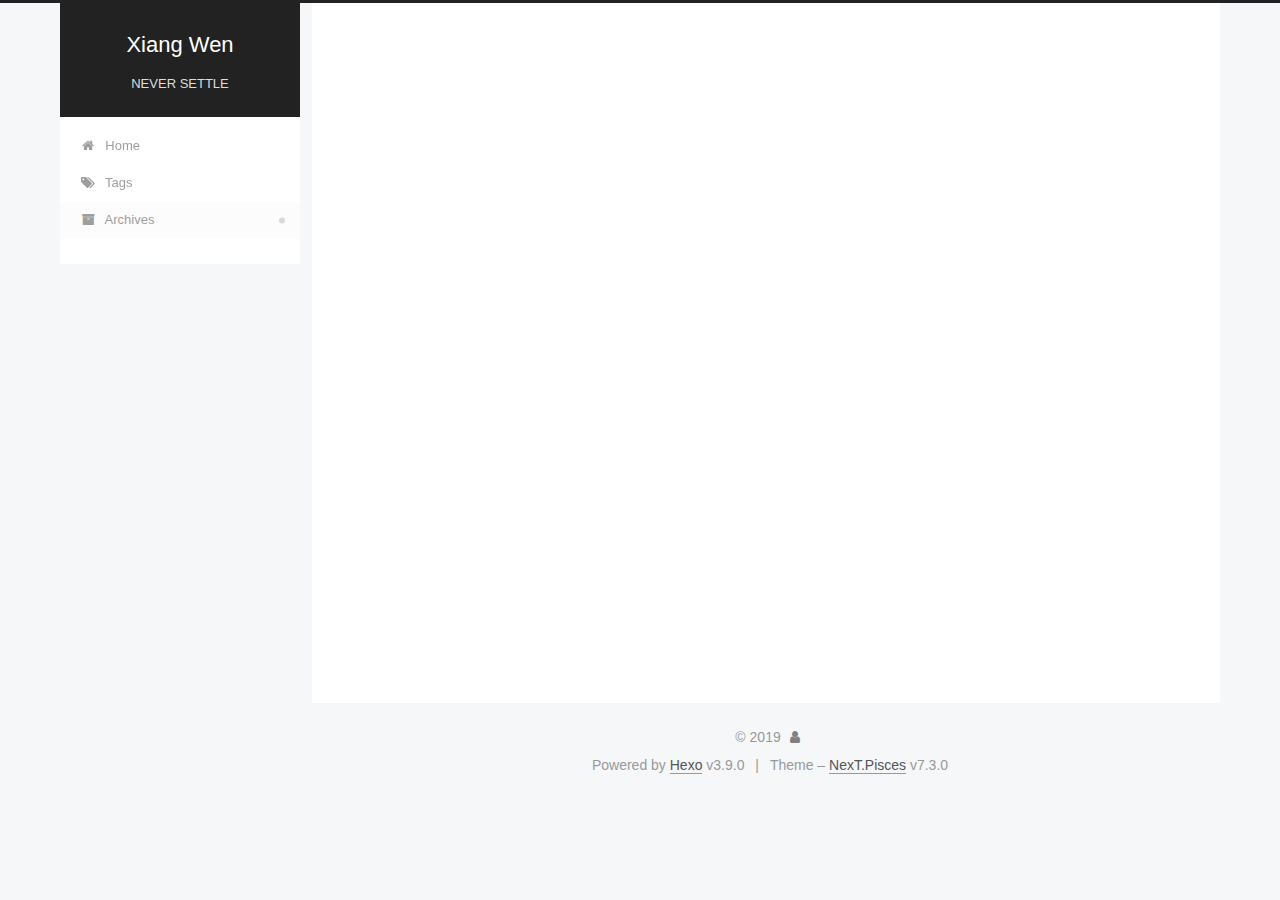
==== commit 731b9b40: "Site updated: 2019-09-01 00:28:21" ====
--- a/archives/index.html
+++ b/archives/index.html
@@ -128,7 +128,7 @@
         <span class="logo-line-after"><i></i></span>
       </a>
     </div>
-        <p class="site-subtitle">to be continued...</p>
+        <p class="site-subtitle">NEVER SETTLE</p>
       
   </div>
 
@@ -160,6 +160,17 @@
       
       
         
+        <li class="menu-item menu-item-tags">
+      
+    
+
+    <a href="/tags/" rel="section"><i class="menu-item-icon fa fa-fw fa-tags"></i> <br>Tags</a>
+
+  </li>
+      
+      
+      
+        
         <li class="menu-item menu-item-archives">
       
     
@@ -186,6 +197,9 @@
             
 
     
+    
+      
+      
     
       
       
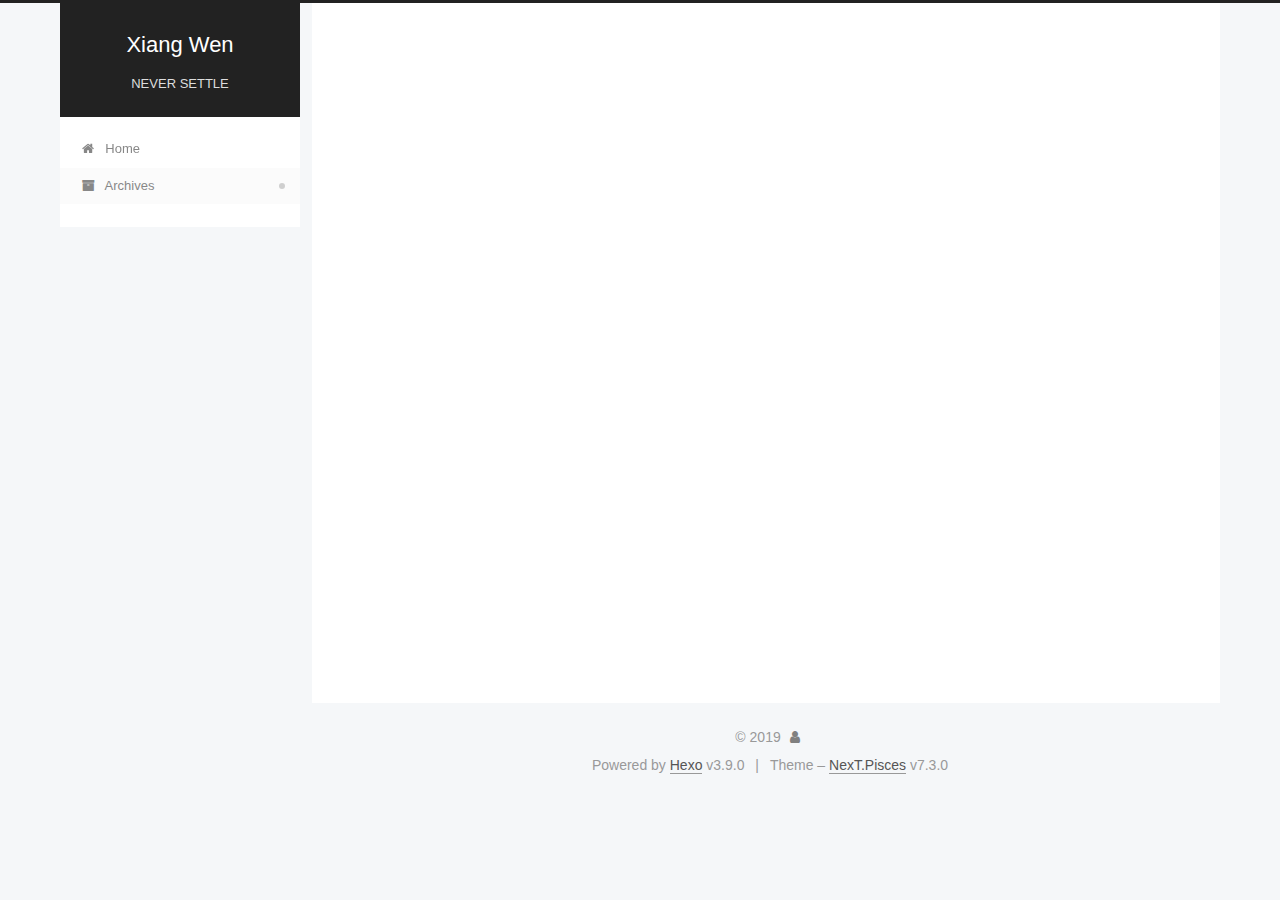
==== commit 4adb8780: "Site updated: 2019-09-01 00:32:38" ====
--- a/archives/index.html
+++ b/archives/index.html
@@ -160,17 +160,6 @@
       
       
         
-        <li class="menu-item menu-item-tags">
-      
-    
-
-    <a href="/tags/" rel="section"><i class="menu-item-icon fa fa-fw fa-tags"></i> <br>Tags</a>
-
-  </li>
-      
-      
-      
-        
         <li class="menu-item menu-item-archives">
       
     
@@ -197,9 +186,6 @@
             
 
     
-    
-      
-      
     
       
       
--- a/css/main.css
+++ b/css/main.css
@@ -1673,7 +1673,7 @@
 }
 .links-of-author a::before,
 .links-of-author span.exturl::before {
-  background: #2d5706;
+  background: #8b59d9;
   border-radius: 50%;
   content: ' ';
   display: inline-block;
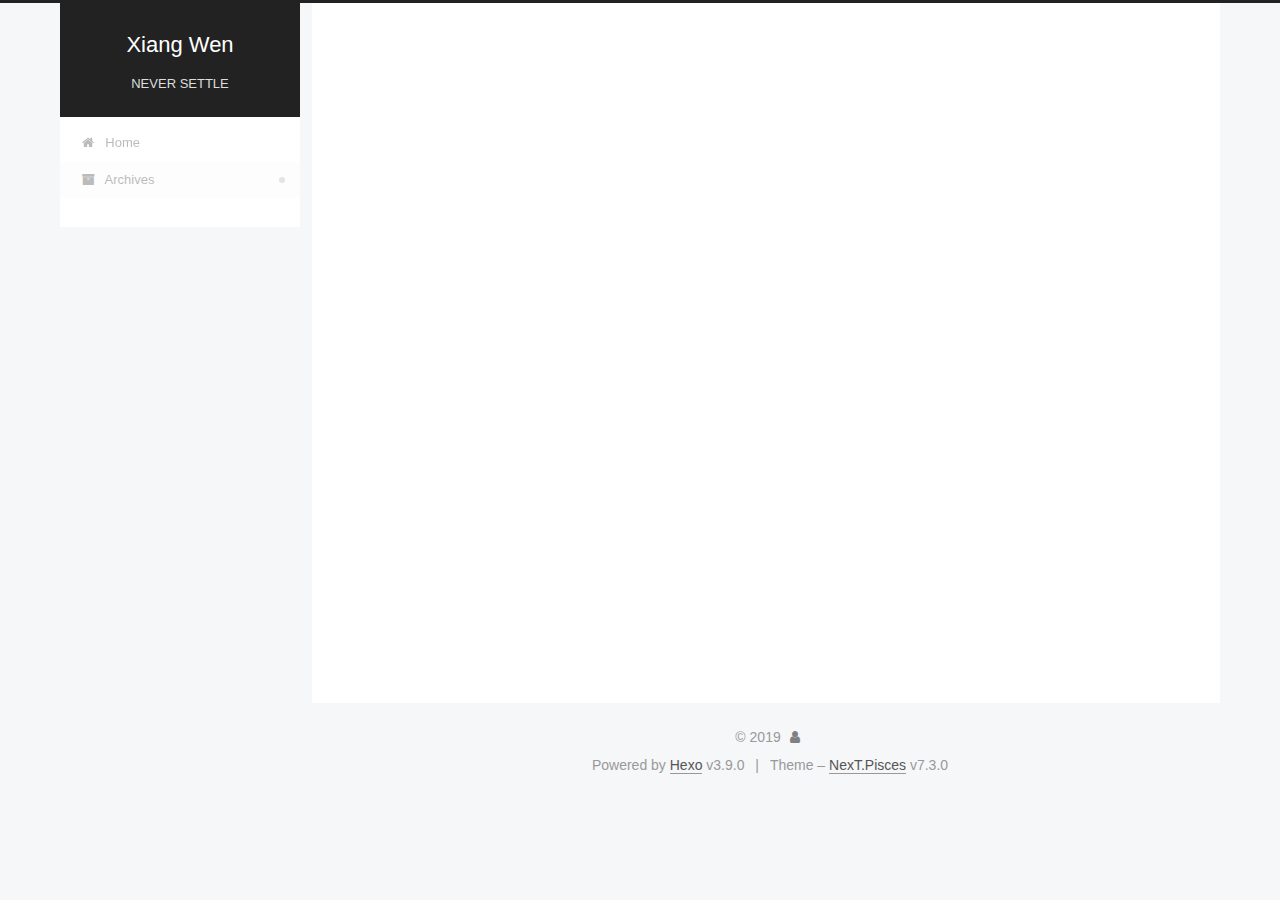
==== commit 739dde58: "Site updated: 2019-09-01 01:12:20" ====
--- a/archives/index.html
+++ b/archives/index.html
@@ -232,17 +232,17 @@
 
       <h2 class="post-title">
         
-          <a class="post-title-link" href="/2019/08/30/hello-world/" itemprop="url">
-            <span itemprop="name">Hello World</span>
+          <a class="post-title-link" href="/2019/09/01/About-me/" itemprop="url">
+            <span itemprop="name">About me</span>
           </a>
         
       </h2>
 
       <div class="post-meta">
         <time class="post-time" itemprop="dateCreated"
-              datetime="2019-08-30T20:20:43+03:00"
-              content="2019-08-30">
-          08-30
+              datetime="2019-09-01T00:41:27+03:00"
+              content="2019-09-01">
+          09-01
         </time>
       </div>
 
--- a/css/main.css
+++ b/css/main.css
@@ -1673,7 +1673,7 @@
 }
 .links-of-author a::before,
 .links-of-author span.exturl::before {
-  background: #8b59d9;
+  background: #996082;
   border-radius: 50%;
   content: ' ';
   display: inline-block;
